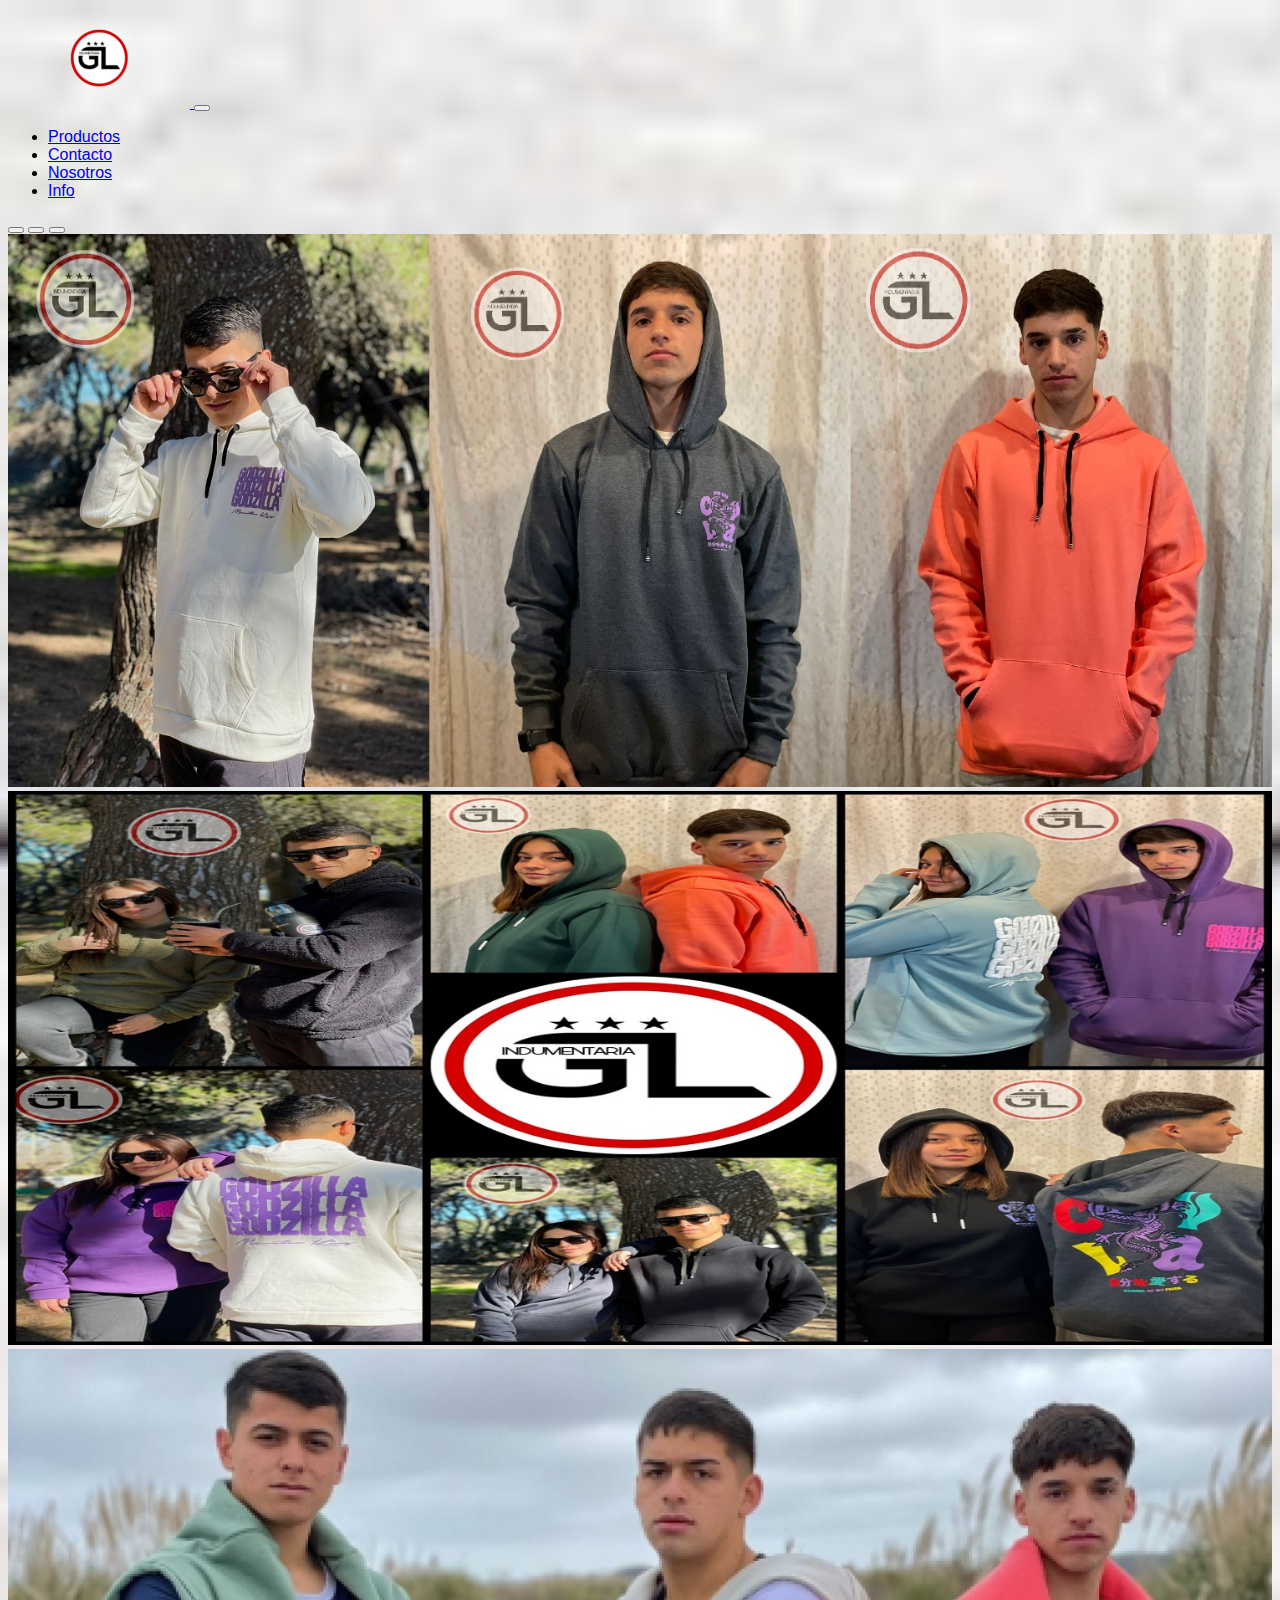
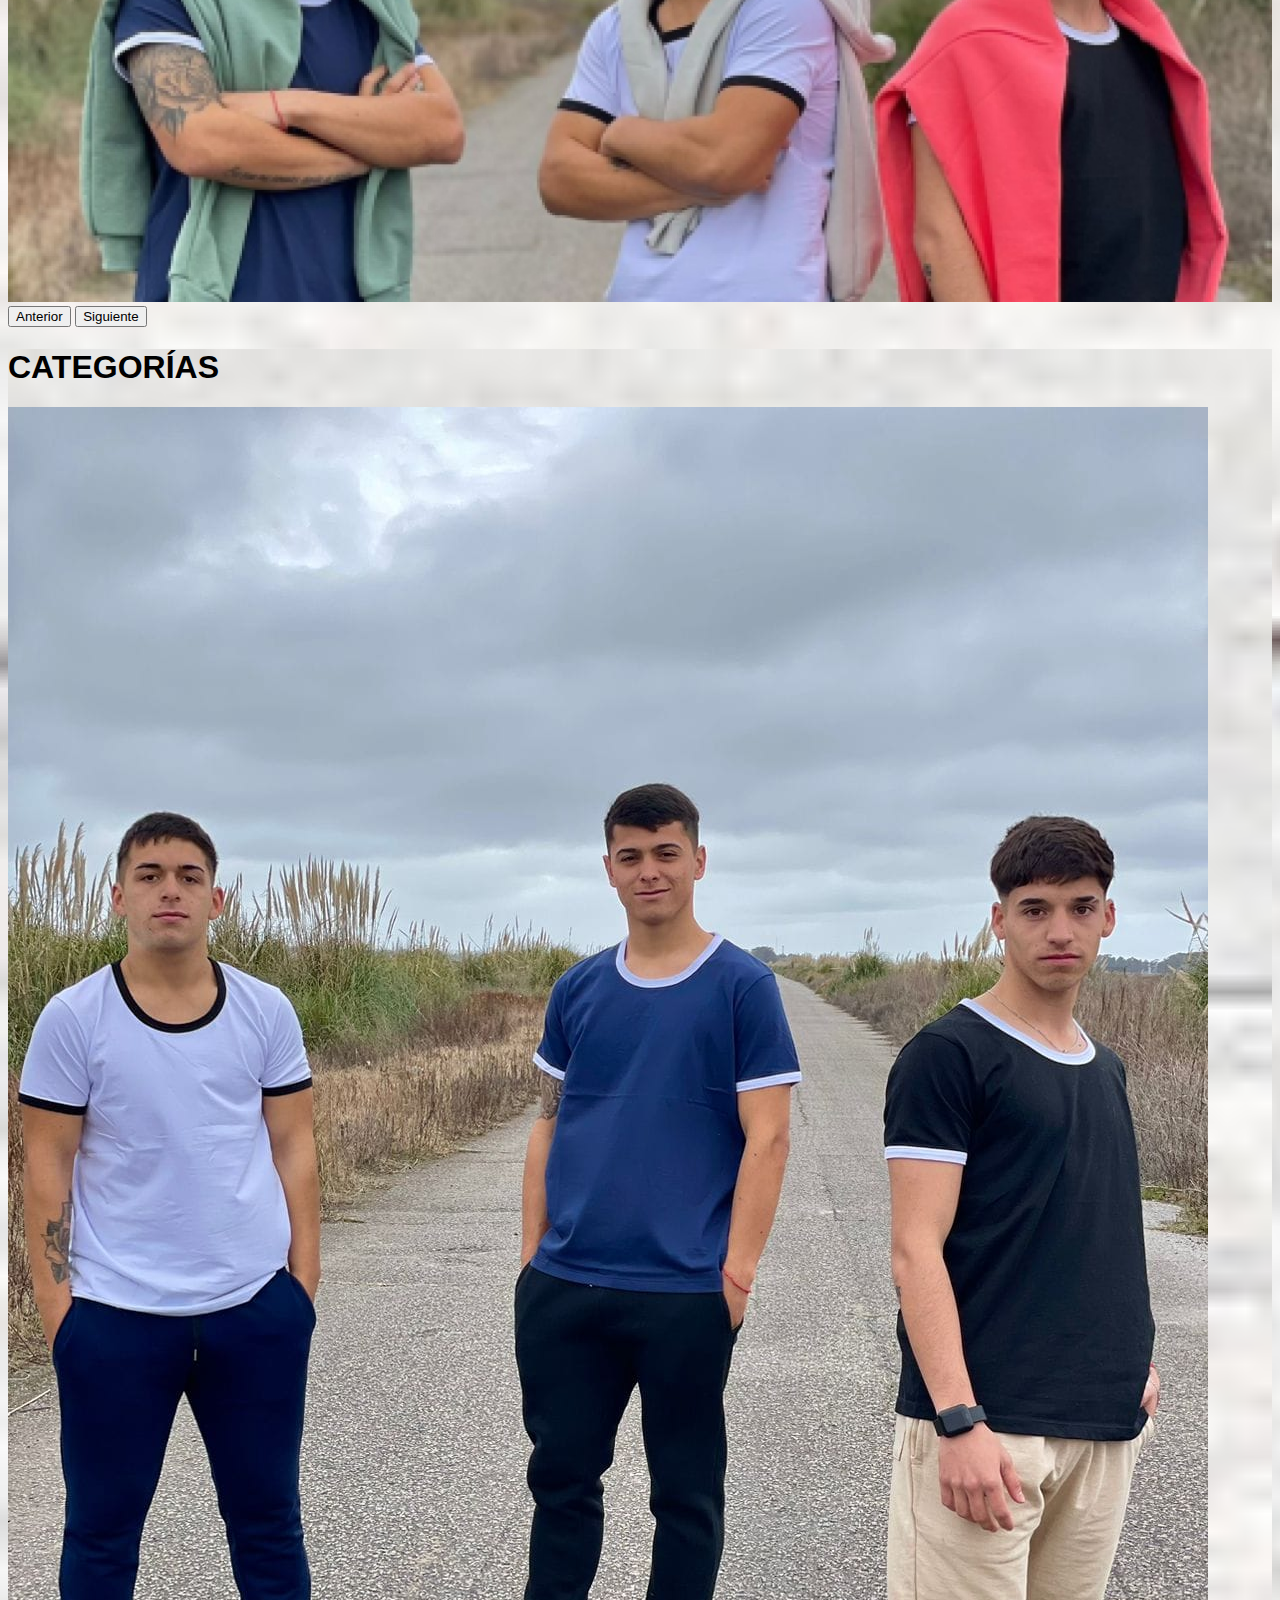
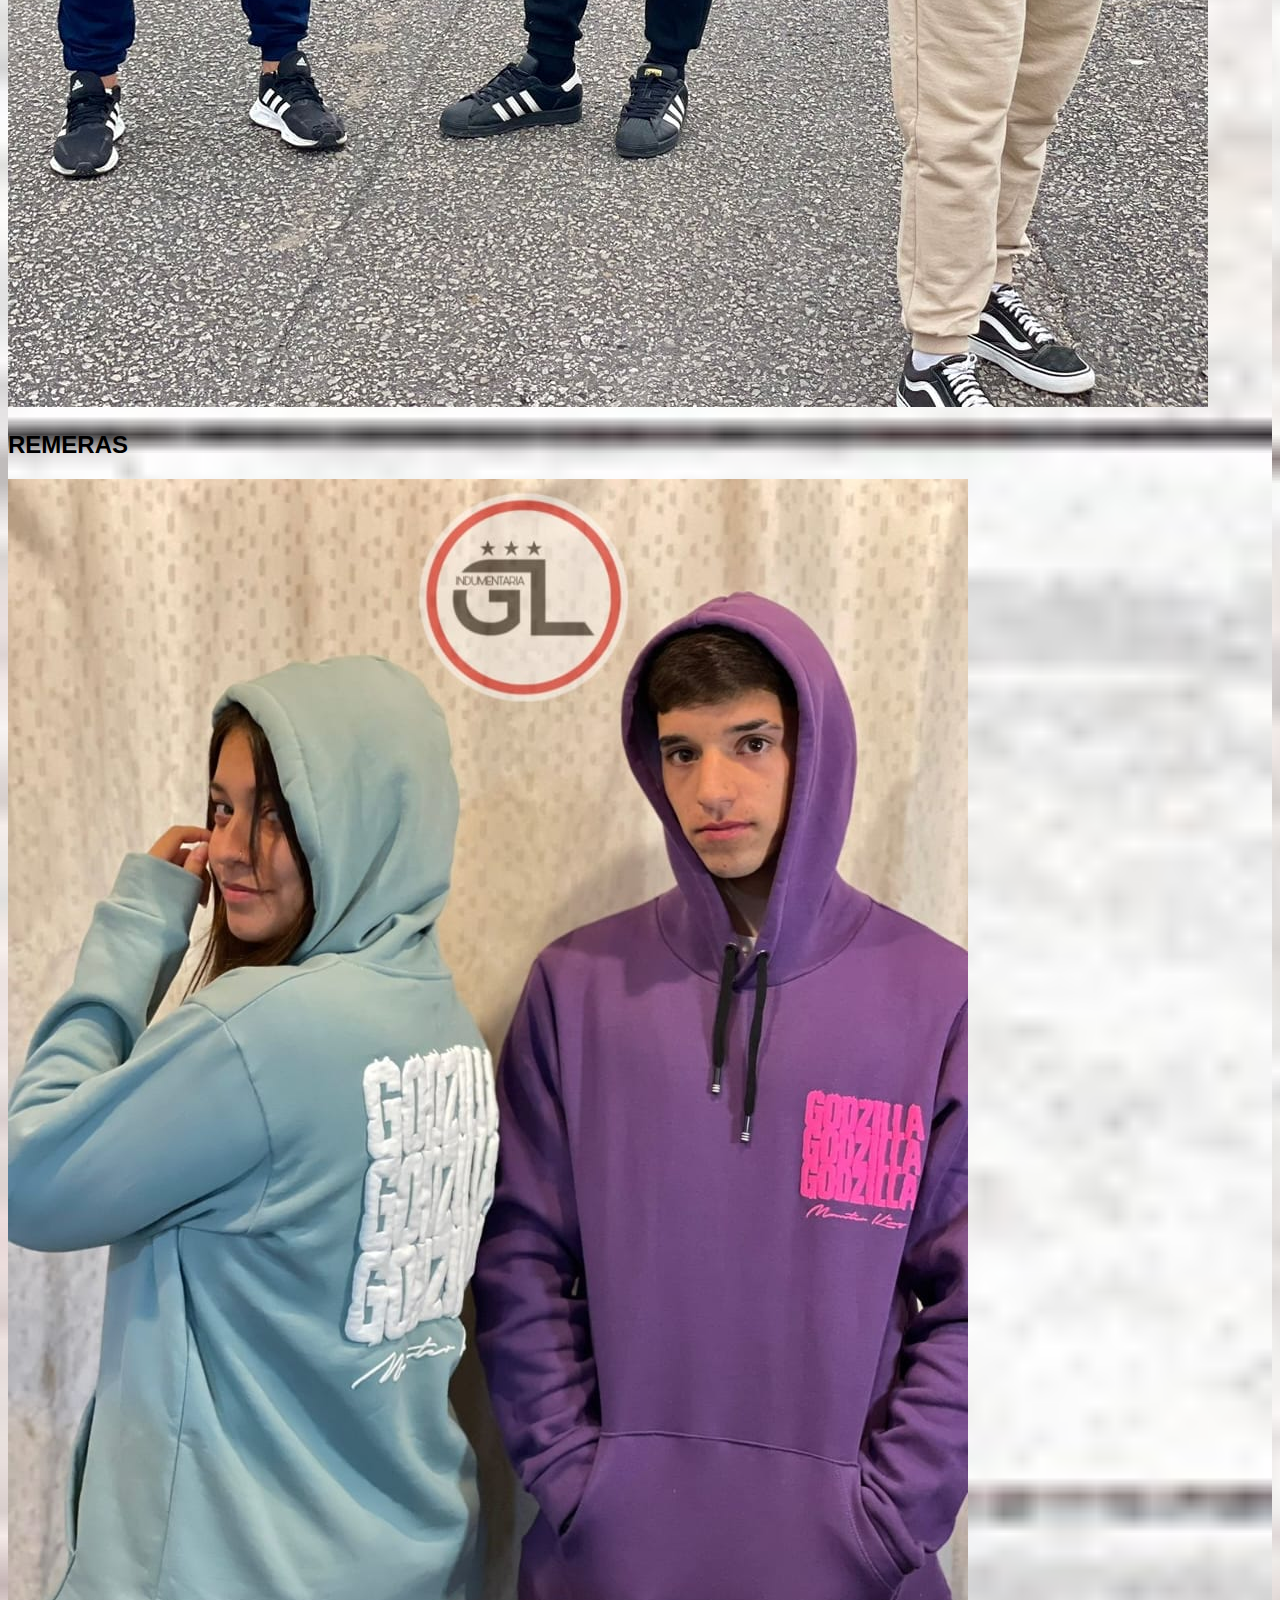
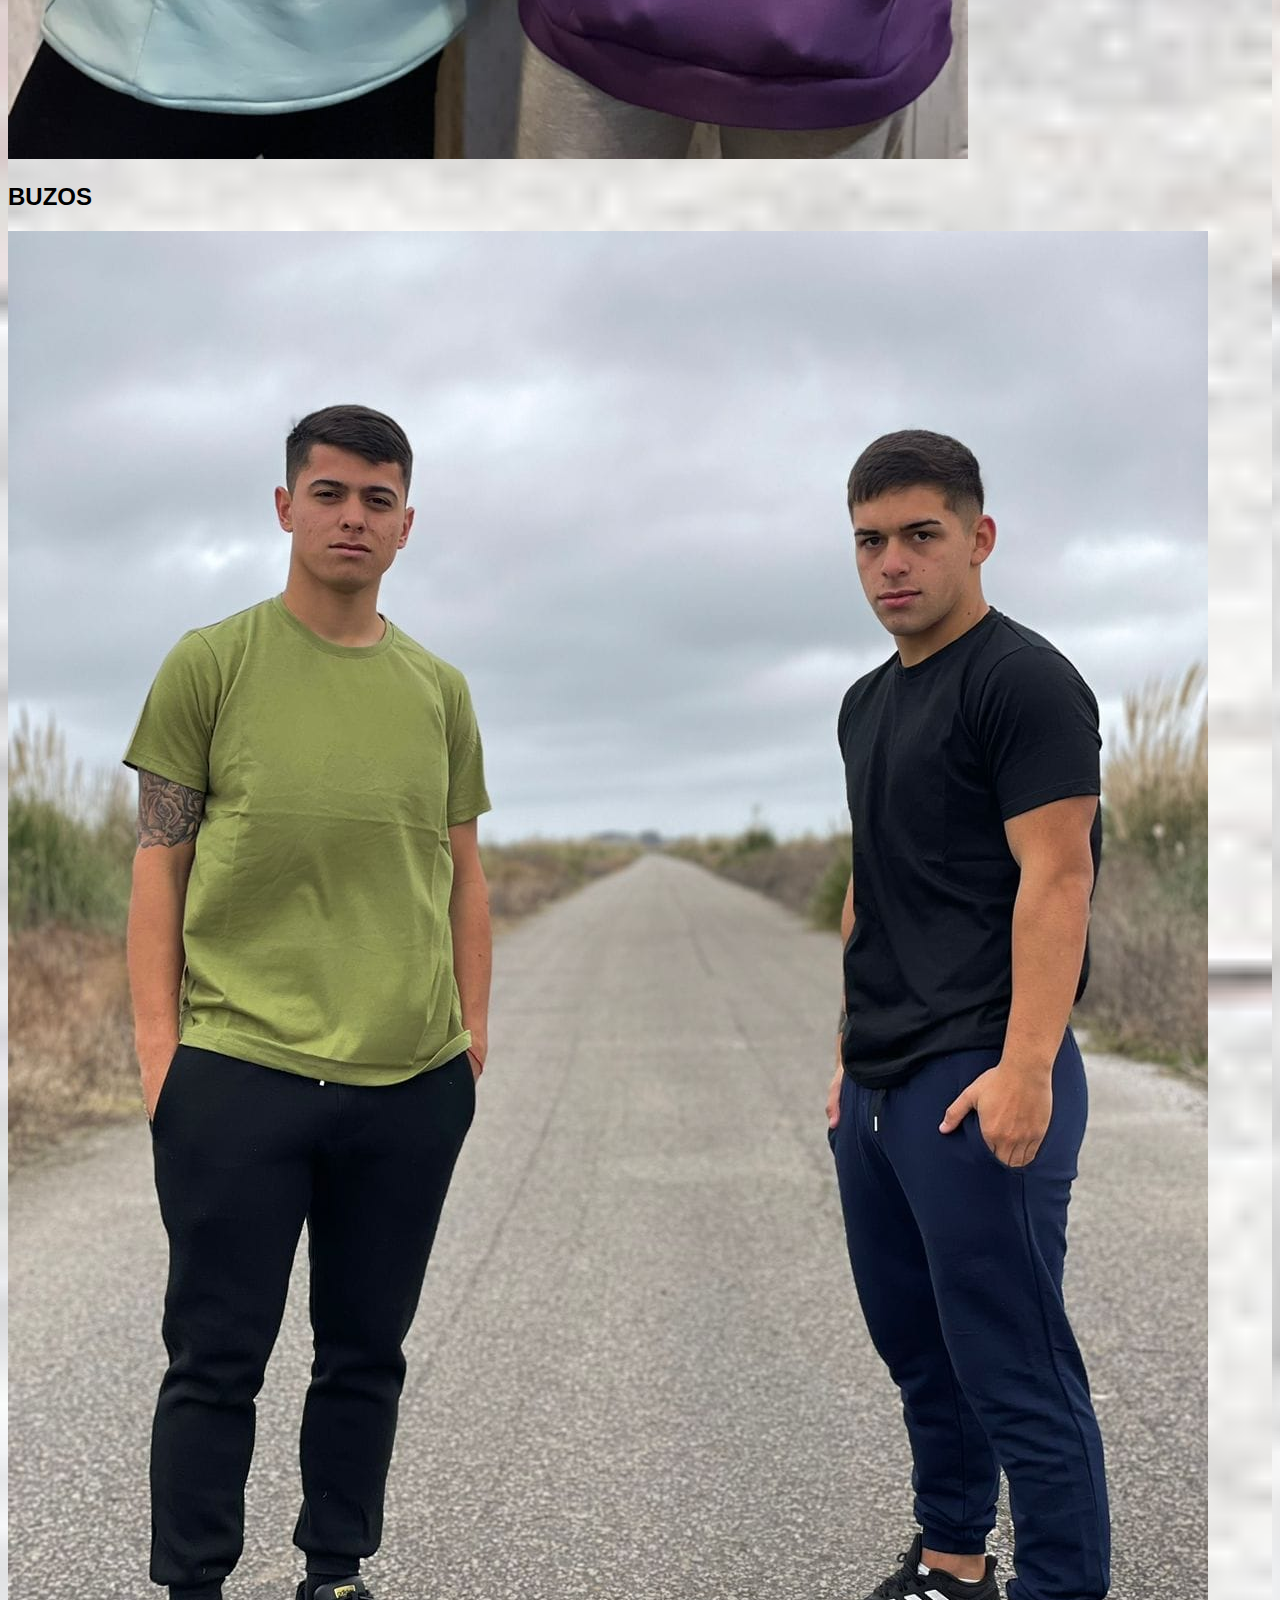
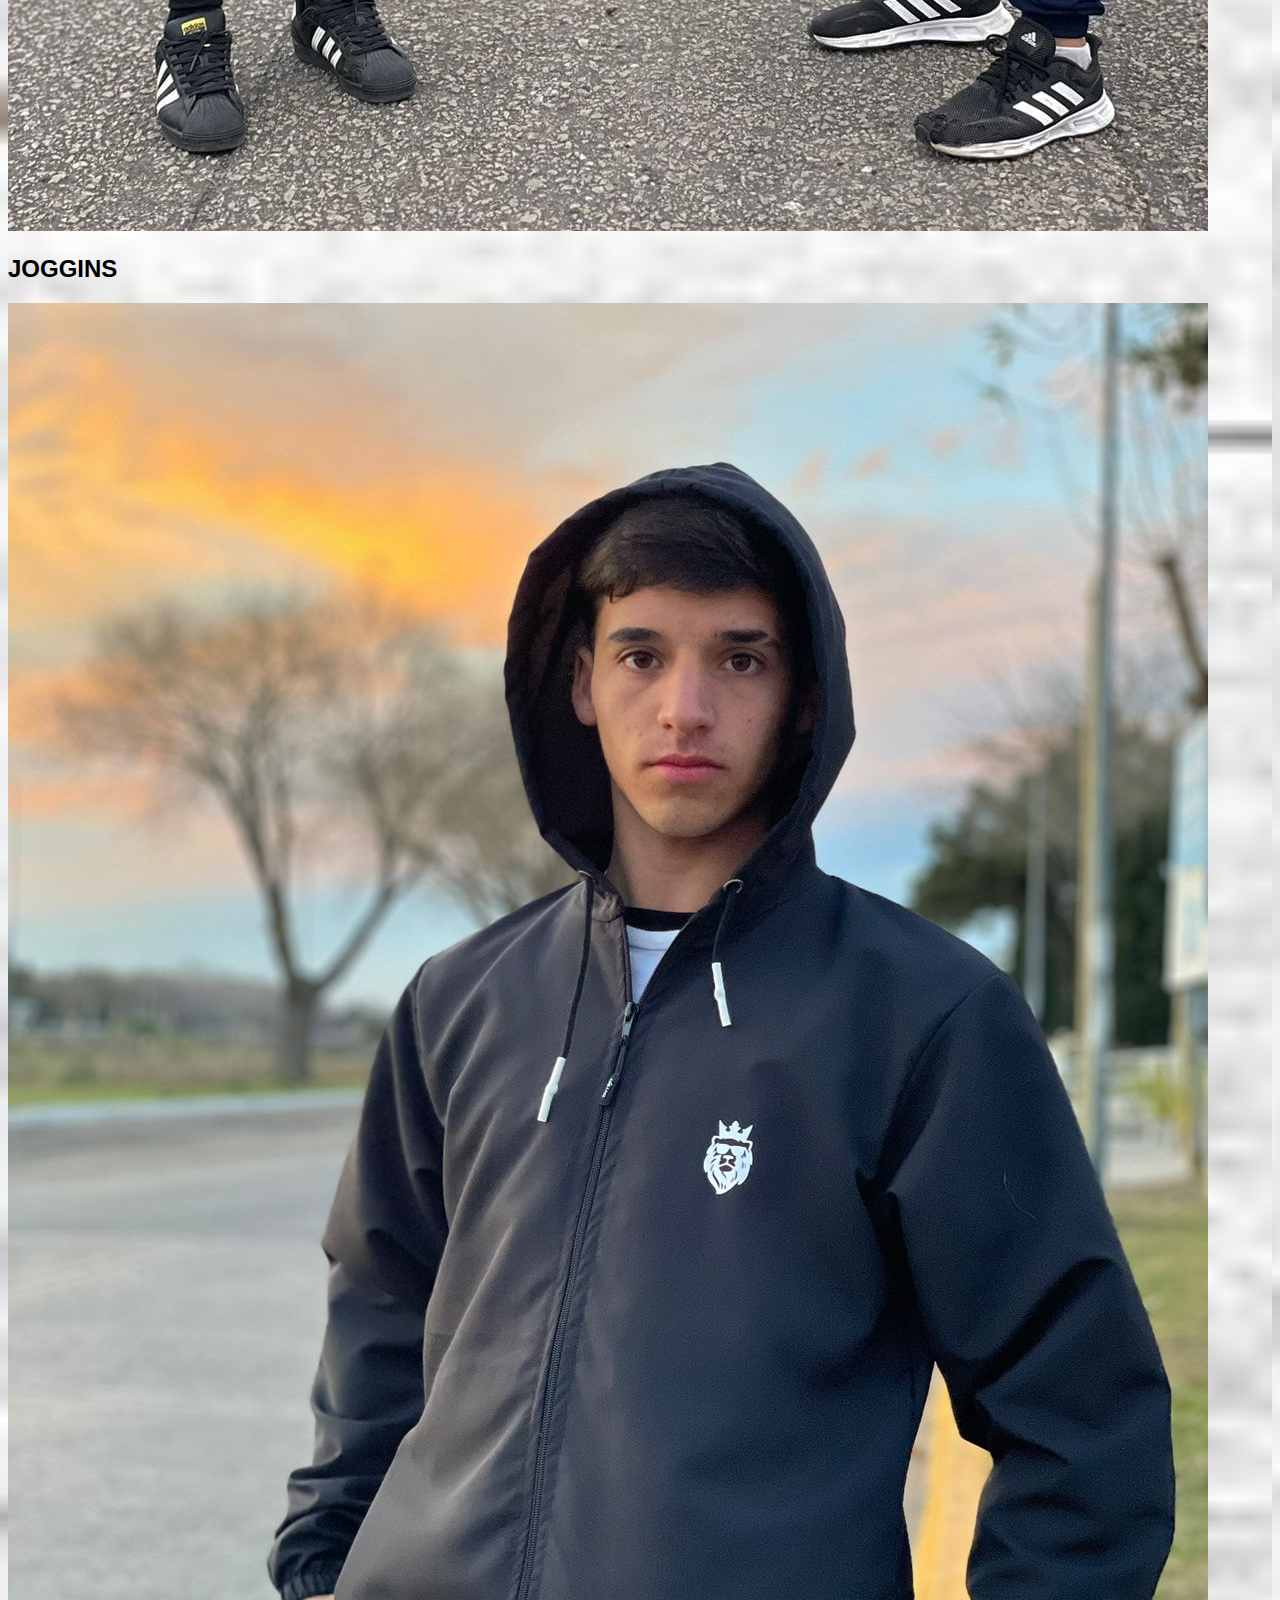
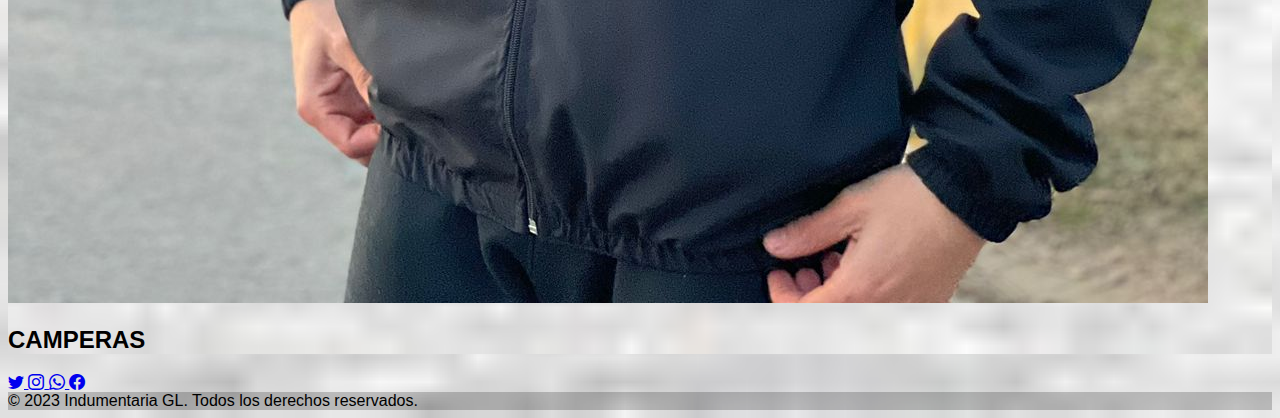
==== index.html @ a492d921 "indumentaria gl segunda pre entrega lautaro nuñez" ====
<!DOCTYPE html>
<html lang="es">

<head>
    <meta charset="UTF-8">
    <meta name="viewport" content="width=device-width, initial-scale=1.0">
    <title>Indumentaria GL</title>
    <!-- BS CSS -->
    <link href="https://cdn.jsdelivr.net/npm/bootstrap@5.3.1/dist/css/bootstrap.min.css" rel="stylesheet"
        integrity="sha384-4bw+/aepP/YC94hEpVNVgiZdgIC5+VKNBQNGCHeKRQN+PtmoHDEXuppvnDJzQIu9" crossorigin="anonymous">
    <link rel="stylesheet" href="https://cdn.jsdelivr.net/npm/bootstrap-icons@1.10.5/font/bootstrap-icons.css">
    <!-- CSS -->
    <link rel="stylesheet" href="https://cdnjs.cloudflare.com/ajax/libs/animate.css/4.1.1/animate.min.css">
    <link rel="stylesheet" href="css/estilo.css">
</head>

<!-- HEADER! -->

<body class="d-flex flex-column min-vh-100">
    <header>
        <!-- Navbar-->
        <nav class="navbar navbar-expand-lg bg-dark navbar-dark sticky-top">
            <div class="container-fluid">
                <a class="navbar-brand me-2 mb-1 d-flex align-items-center" href="index.html">
                    <img src="./img/logo/logo-indumentaria-gl.png" alt="Inicio">
                </a>
                <button class="navbar-toggler" type="button" data-bs-toggle="collapse" data-bs-target="#navbarNav"
                    aria-controls="navbarNav" aria-expanded="false" aria-label="Toggle navigation">
                    <span class="navbar-toggler-icon"></span>
                </button>
                <div class="collapse navbar-collapse" id="navbarNav">
                    <ul class="navbar-nav">
                        <li class="nav-item me-3 me-lg-1">
                            <a class="nav-link d-lg-flex align-items-lg-center" href="html/productos.html">Productos</a>
                        </li>
                        <li class="nav-item me-3 me-lg-1">
                            <a class="nav-link d-lg-flex align-items-lg-center" href="html/contacto.html">Contacto</a>
                        </li>
                        <li class="nav-item dropdown me-3 me-lg-1">
                            <a class="nav-link d-lg-flex align-items-lg-center" href="html/nosotros.html">Nosotros</a>
                        </li>
                        <li class="nav-item dropdown me-3 me-lg-1">
                            <a class="nav-link d-lg-flex align-items-lg-center" href="html/informacion.html">Info</a>
                        </li>
                    </ul>
                </div>
            </div>
        </nav>
    </header>

    <!-- MAIN! -->

    <main class="position-relative">
        <div id="carouselExampleIndicators" class="carousel slide" data-bs-ride="true">
            <div class="carousel-indicators">
                <button type="button" data-bs-target="#carouselExampleIndicators" data-bs-slide-to="0" class="active"
                    aria-label="Slide 1" aria-current="true"></button>
                <button type="button" data-bs-target="#carouselExampleIndicators" data-bs-slide-to="1"
                    aria-label="Slide 2" class=""></button>
                <button type="button" data-bs-target="#carouselExampleIndicators" data-bs-slide-to="2"
                    aria-label="Slide 3" class=""></button>
            </div>
            <div class="carousel-inner">
                <div class="carousel-item active">
                    <img src="./img/carousel/carousel-1.jpg" alt="Foto carousel 1" width="100%" class="d-block w-100">

                </div>
                <div class="carousel-item">
                    <img src="./img/carousel/carousel-2.jpeg" alt="Foto carousel 2" width="100%" class="d-block w-100">

                </div>
                <div class="carousel-item">
                    <img src="./img/carousel/carousel-3.jpeg" alt="Foto carousel 3" width="100%" class="d-block w-100">

                </div>
            </div>
            <button class="carousel-control-prev" type="button" data-bs-target="#carouselExampleIndicators"
                data-bs-slide="prev">
                <span class="carousel-control-prev-icon" aria-hidden="true"></span>
                <span class="visually-hidden">Anterior</span>
            </button>
            <button class="carousel-control-next" type="button" data-bs-target="#carouselExampleIndicators"
                data-bs-slide="next">
                <span class="carousel-control-next-icon" aria-hidden="true"></span>
                <span class="visually-hidden">Siguiente</span>
            </button>
        </div>

        <section class="fondo">
            <div class="container py-5">
                <h1 class="text-center mb-5">Categorías</h1>

                <div class="row">
                    <div class="col-lg-3 col-md-6 mb-12">
                        <div class="card bg-dark text-white">
                            <img src="./img/categorias/categoria-remeras.jpeg" class="card-img w-100" alt="...">
                            <div class="card-img-overlay">
                                <h2 class="card-title">Remeras</h2>
                            </div>
                        </div>
                    </div>

                    <div class="col-lg-3 col-md-6 mb-12">
                        <div class="card bg-dark text-white">
                            <img src="./img/categorias/categoria-buzos.jpeg" class="card-img w-100" alt="...">
                            <div class="card-img-overlay">
                                <h2 class="card-title">Buzos</h2>
                            </div>
                        </div>
                    </div>

                    <div class="col-lg-3 col-md-6 mb-12">
                        <div class="card bg-dark text-white">
                            <img src="./img/categorias/categoria-joggins.jpeg" class="card-img w-100" alt="...">
                            <div class="card-img-overlay">
                                <h2 class="card-title">Joggins</h2>
                            </div>
                        </div>
                    </div>

                    <div class="col-lg-3 col-md-6 mb-12">
                        <div class="card bg-dark text-white">
                            <img src="./img/categorias/categoria-campera.jpeg" class="card-img w-100" alt="...">
                            <div class="card-img-overlay">
                                <h2 class="card-title">Camperas</h2>
                            </div>
                        </div>
                    </div>
                </div>
        </section>
    </main>

    <!-- FOOTER! -->

    <footer class="bg-dark text-center text-white mt-auto">
        <div>
            <div class="container p-4 pb-0">
                <section class="mb-4">
                    <a class="btn btn-outline-light btn-floating m-1" href="#!" role="button">
                        <i class="bi bi-twitter"></i>
                    </a>
                    <a class="btn btn-outline-light btn-floating m-1" href="#!" role="button">
                        <i class="bi bi-instagram"></i>
                    </a>
                    <a class="btn btn-outline-light btn-floating m-1" href="#!" role="button">
                        <i class="bi bi-whatsapp"></i>
                    </a>
                    <a class="btn btn-outline-light btn-floating m-1" href="#!" role="button">
                        <i class="bi bi-facebook"></i>
                    </a>
                </section>
            </div>

            <div class="text-center p-3" style="background-color: rgba(0, 0, 0, 0.2);">
                &copy; 2023 Indumentaria GL. Todos los derechos reservados.
            </div>
        </div>
    </footer>

    <!-- JS BS -->
    <script src="https://cdn.jsdelivr.net/npm/bootstrap@5.3.1/dist/js/bootstrap.bundle.min.js"
        integrity="sha384-HwwvtgBNo3bZJJLYd8oVXjrBZt8cqVSpeBNS5n7C8IVInixGAoxmnlMuBnhbgrkm"
        crossorigin="anonymous"></script>
</body>

</html>
---- css/estilo.css ----
html {
    min-height: 100%;
    font-family: Verdana, Geneva, Tahoma, sans-serif;
    background-image: url(../img/fondo/fondo-pagina-4.jpg);
    background-repeat: no-repeat;
    background-size: cover;
}

textarea {
    resize: none;
}

.fondo {
    background-image: url(../img/fondo/fondo-pagina-4.jpg);
    background-size: cover;
    background-repeat: no-repeat;
    height: 100%;
    background-position: center;
}

.fondo h1 {
    font-size: 2rem;
    text-transform: uppercase;
}

.row h2 {
    text-transform: uppercase;
    font-size: 1.5rem;
}

.productos {
    margin-top: 3rem;
    text-transform: uppercase;
    background-image: url(../img/fondo/fondo-pagina-4.jpg)
}

.local {
    height: 650px;
    width: 50%;
    border-radius: 2rem;
    margin-right: 20px;
}

.video {
    width: 100%;
    border-radius: 6px;
    height: 100%;
}

.parrafo {
    font-size: 30px;
}

iframe {
    height: 25rem;
    width: 70%;
}

h2 {
    text-transform: uppercase;
}

.nosotros-header {
    background-image: url(../img/local/local-gl.jpg);
    height: 30rem;
    background-repeat: no-repeat;
}
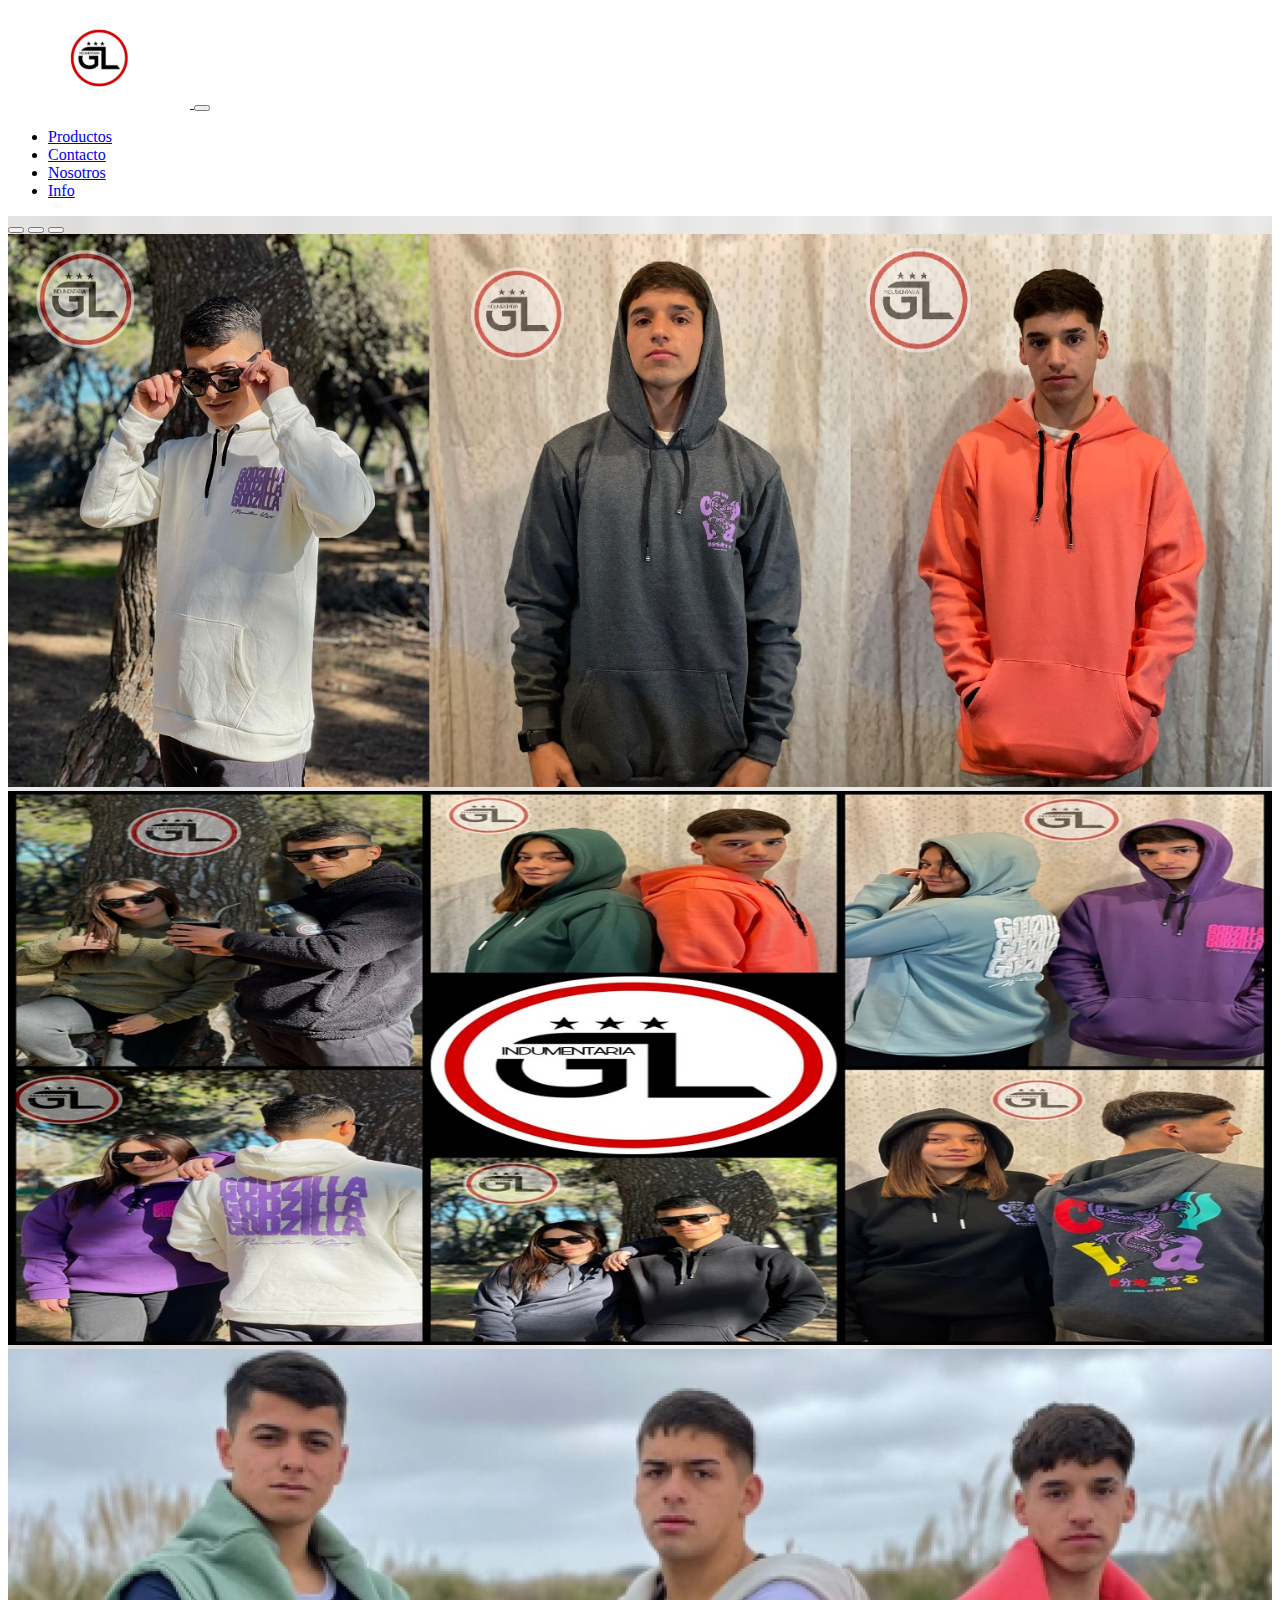
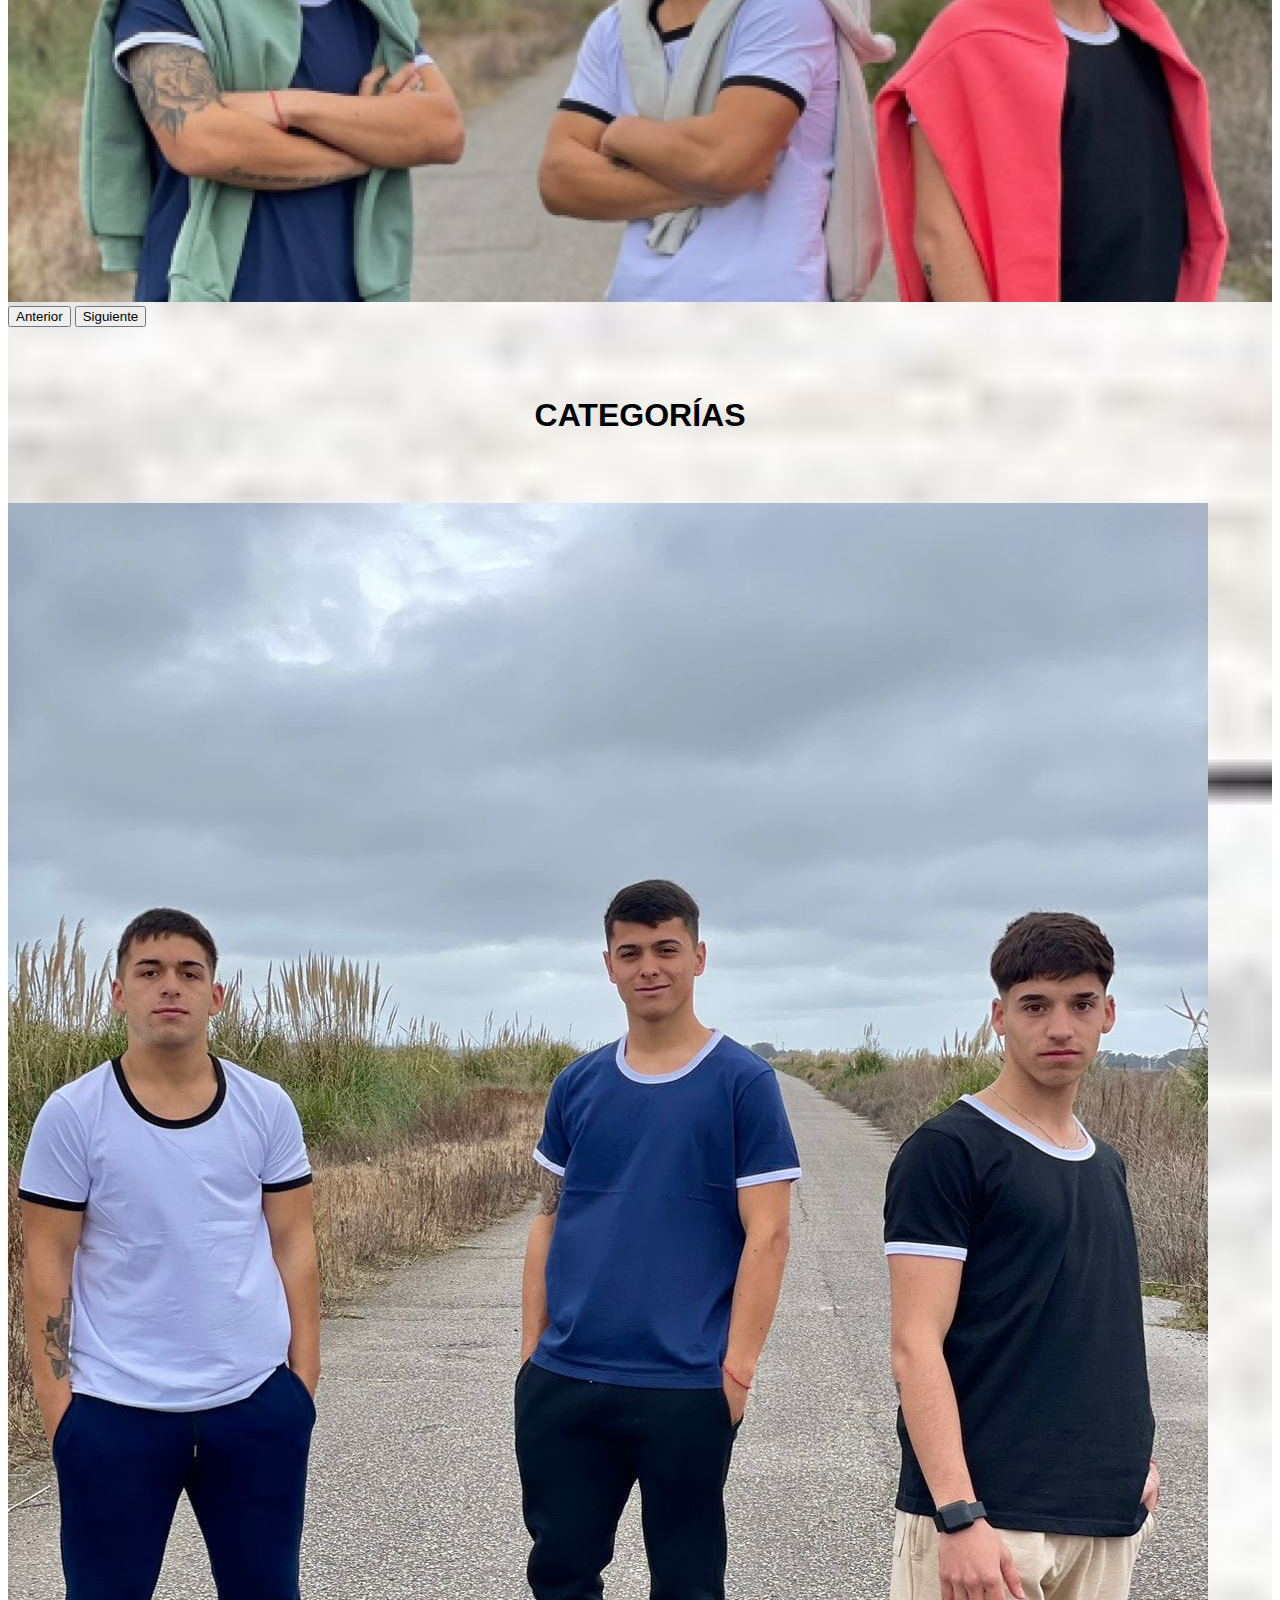
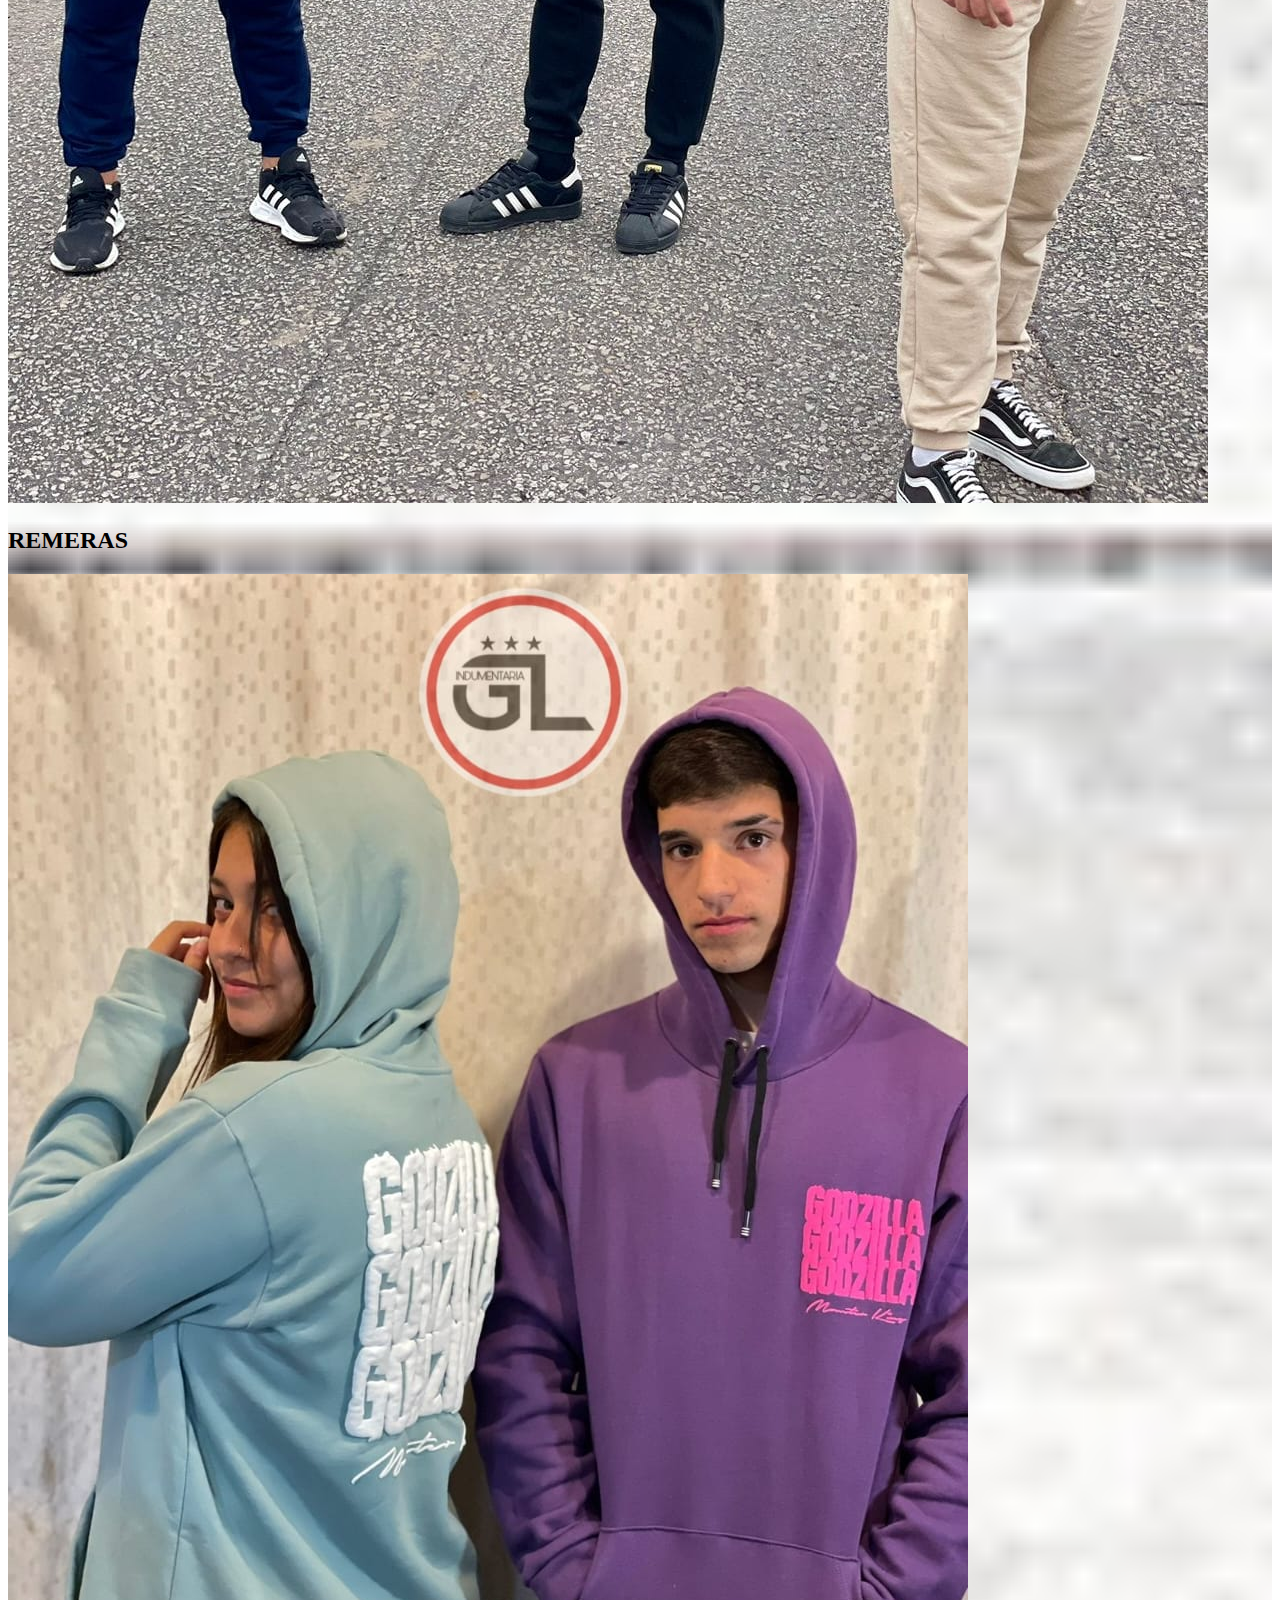
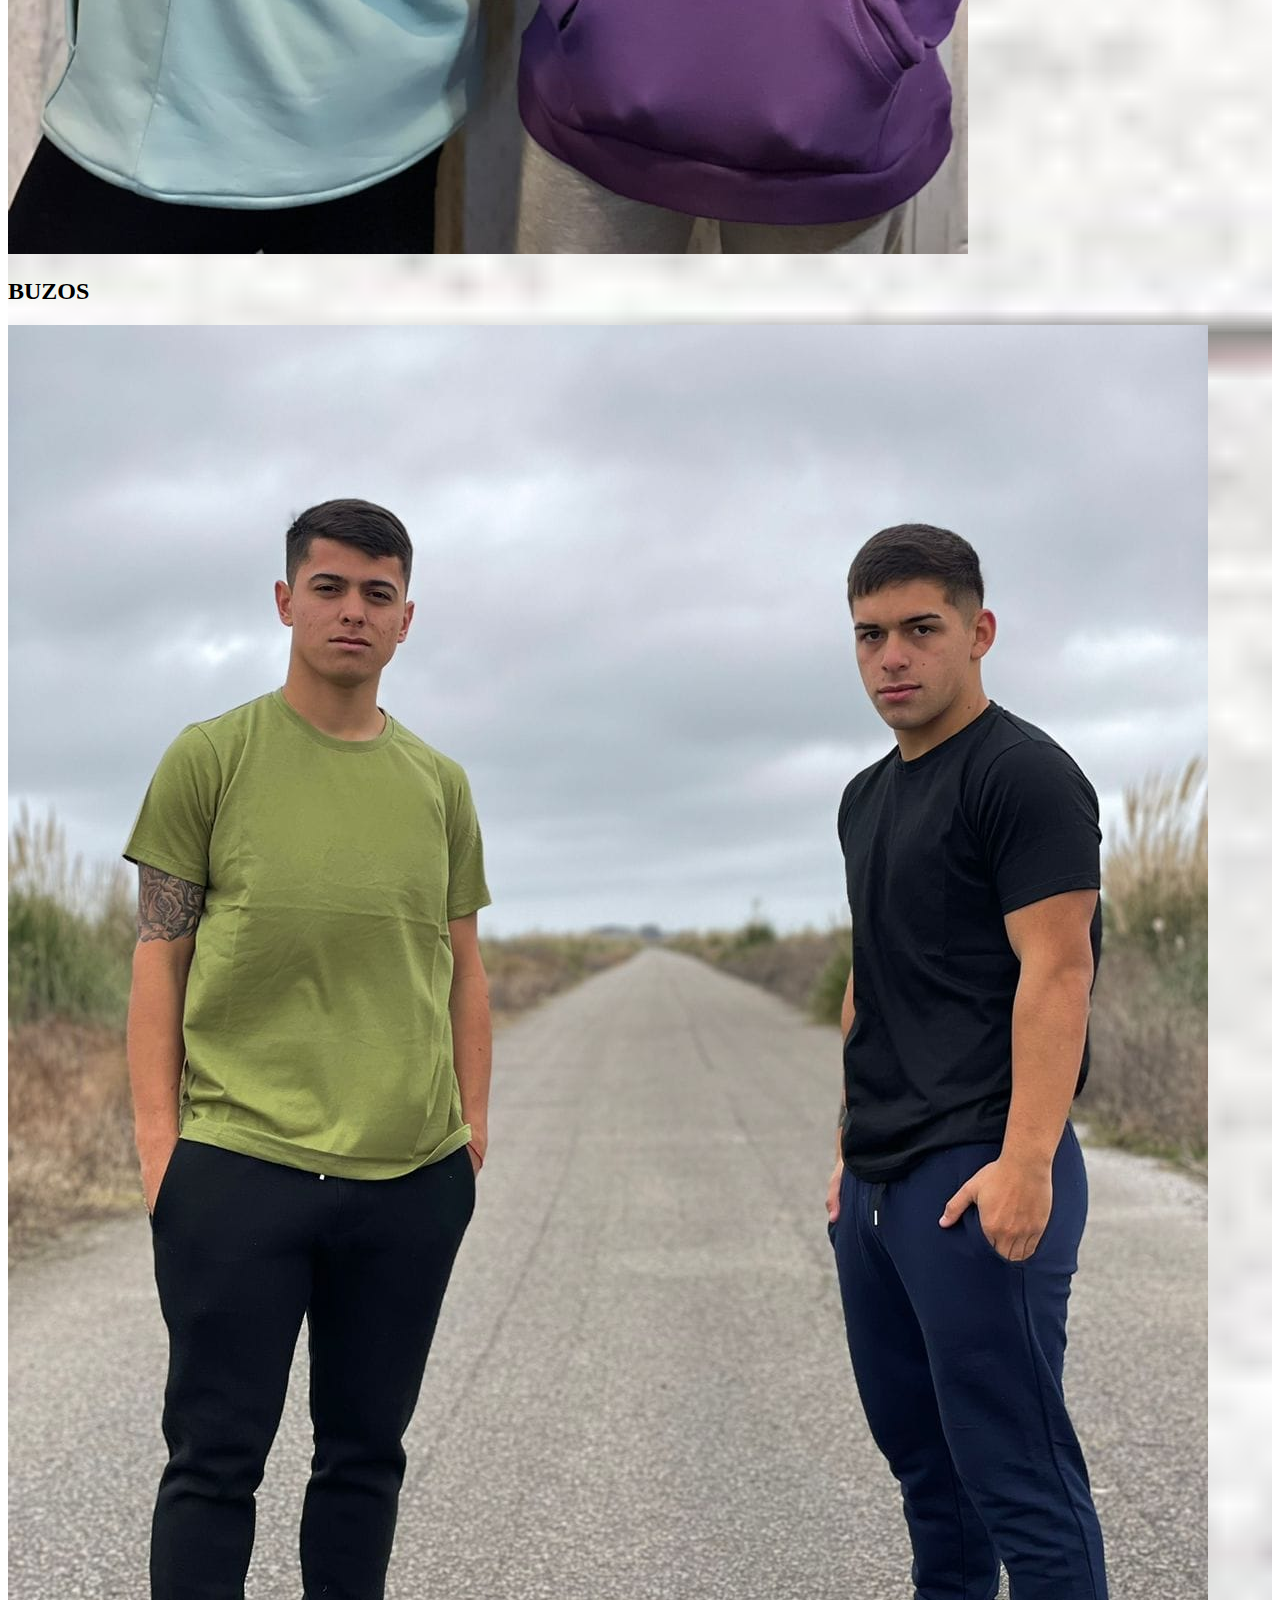
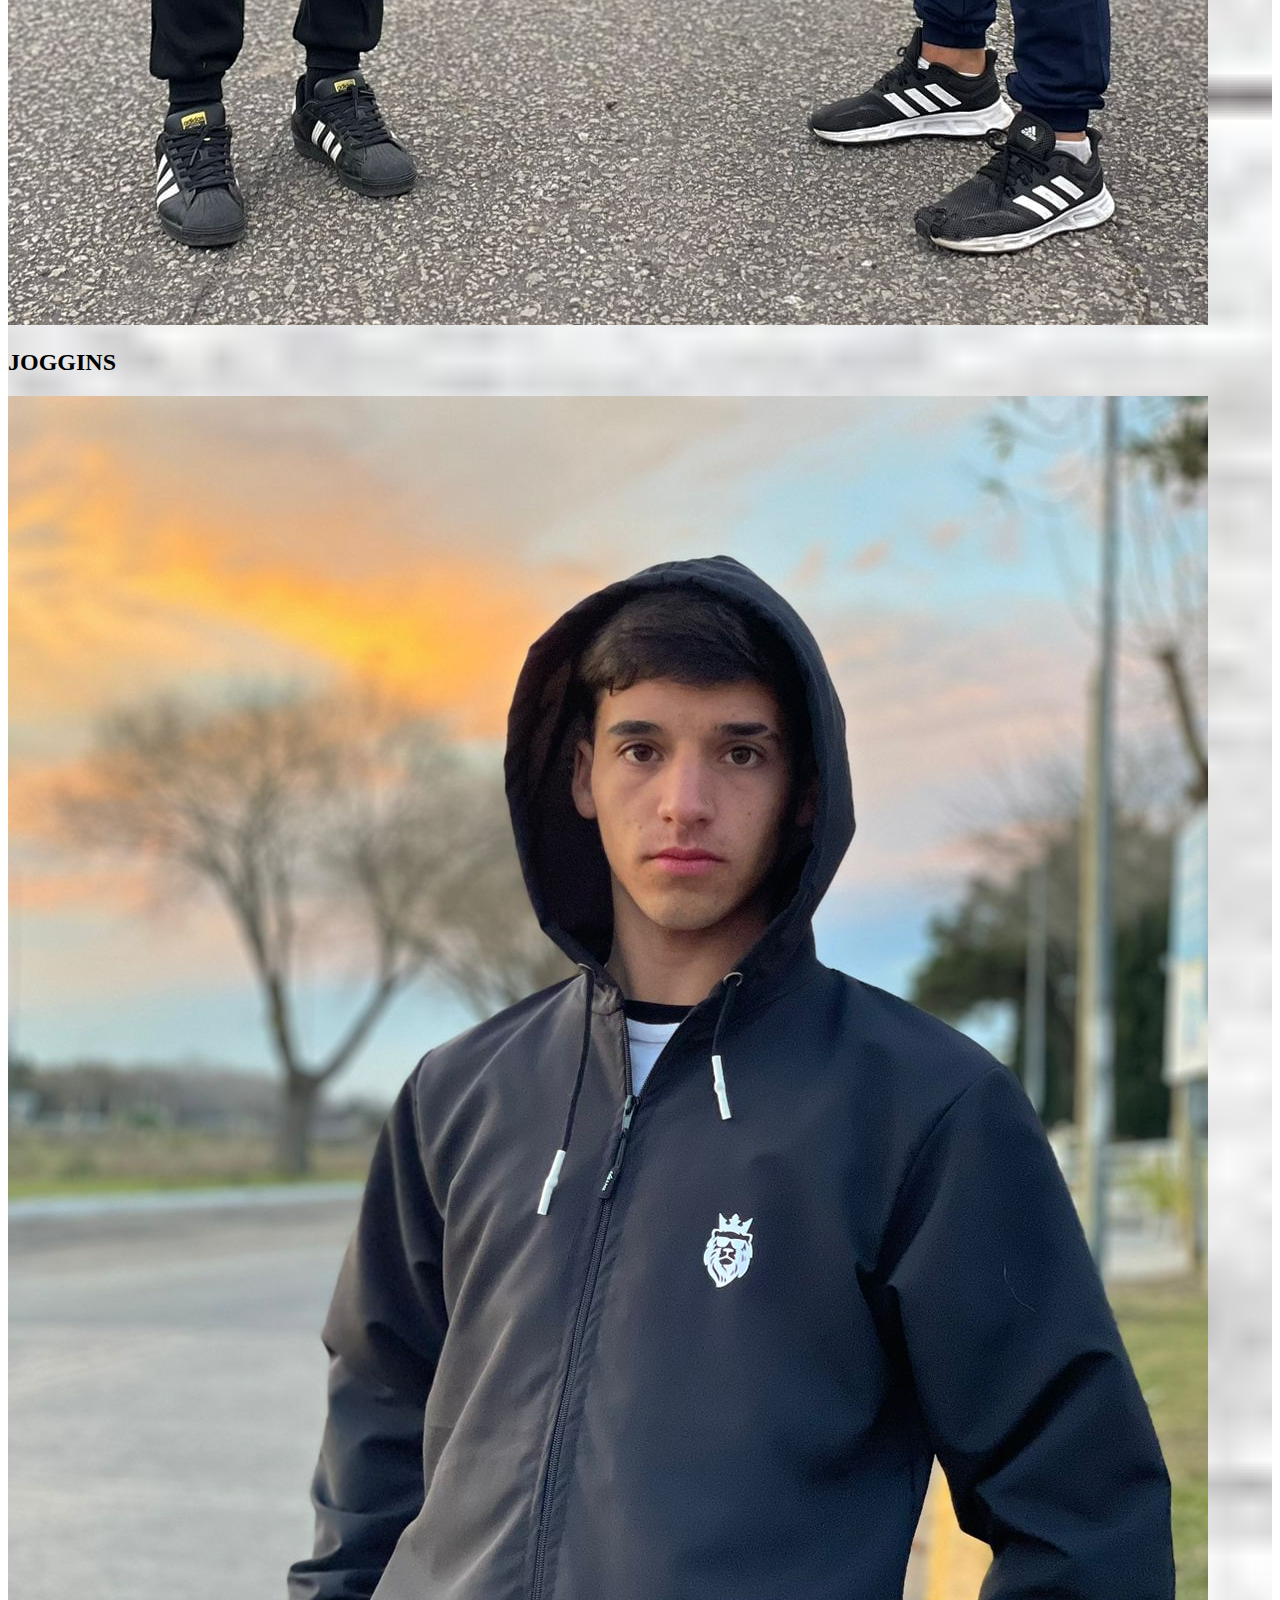
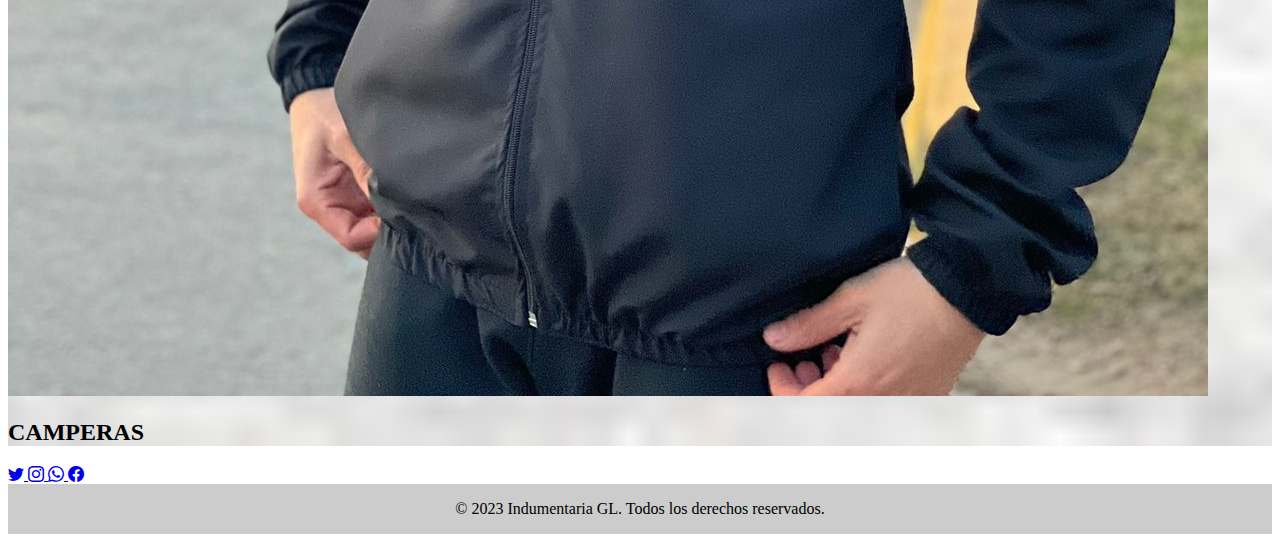
==== commit 8c4274cf: "tercera pre entrega" ====
--- a/index.html
+++ b/index.html
@@ -5,13 +5,17 @@
     <meta charset="UTF-8">
     <meta name="viewport" content="width=device-width, initial-scale=1.0">
     <title>Indumentaria GL</title>
+    <meta name="description"
+        content="Descubre un mundo de estilo y autenticidad en Indumentaria GL. Nuestra tienda te ofrece una selección única de prendas diseñadas para expresar tu individualidad. Encontrá todo lo que necesitas para lucir a la moda y sentirte confiado.">
+    <meta name="keywords" content="indumentaria, ropa, remera, buzo, pantalon, campera, tienda">
     <!-- BS CSS -->
     <link href="https://cdn.jsdelivr.net/npm/bootstrap@5.3.1/dist/css/bootstrap.min.css" rel="stylesheet"
         integrity="sha384-4bw+/aepP/YC94hEpVNVgiZdgIC5+VKNBQNGCHeKRQN+PtmoHDEXuppvnDJzQIu9" crossorigin="anonymous">
     <link rel="stylesheet" href="https://cdn.jsdelivr.net/npm/bootstrap-icons@1.10.5/font/bootstrap-icons.css">
+    <!-- ANIMATE -->
+    <link rel="stylesheet" href="https://cdnjs.cloudflare.com/ajax/libs/animate.css/4.1.1/animate.min.css">
     <!-- CSS -->
-    <link rel="stylesheet" href="https://cdnjs.cloudflare.com/ajax/libs/animate.css/4.1.1/animate.min.css">
-    <link rel="stylesheet" href="css/estilo.css">
+    <link rel="stylesheet" href="../css/estilo.css">
 </head>
 
 <!-- HEADER! -->
@@ -87,11 +91,11 @@
         </div>
 
         <section class="fondo">
-            <div class="container py-5">
-                <h1 class="text-center mb-5">Categorías</h1>
+            <div class="container pb-5 mt-3">
+                <h1 class="text-center">Categorías</h1>
 
                 <div class="row">
-                    <div class="col-lg-3 col-md-6 mb-12">
+                    <div class="col-lg-3 col-md-6 mb-12 categorias">
                         <div class="card bg-dark text-white">
                             <img src="./img/categorias/categoria-remeras.jpeg" class="card-img w-100" alt="...">
                             <div class="card-img-overlay">
@@ -100,7 +104,7 @@
                         </div>
                     </div>
 
-                    <div class="col-lg-3 col-md-6 mb-12">
+                    <div class="col-lg-3 col-md-6 mb-12 categorias">
                         <div class="card bg-dark text-white">
                             <img src="./img/categorias/categoria-buzos.jpeg" class="card-img w-100" alt="...">
                             <div class="card-img-overlay">
@@ -109,7 +113,7 @@
                         </div>
                     </div>
 
-                    <div class="col-lg-3 col-md-6 mb-12">
+                    <div class="col-lg-3 col-md-6 mb-12 categorias">
                         <div class="card bg-dark text-white">
                             <img src="./img/categorias/categoria-joggins.jpeg" class="card-img w-100" alt="...">
                             <div class="card-img-overlay">
@@ -118,7 +122,7 @@
                         </div>
                     </div>
 
-                    <div class="col-lg-3 col-md-6 mb-12">
+                    <div class="col-lg-3 col-md-6 mb-12 categorias">
                         <div class="card bg-dark text-white">
                             <img src="./img/categorias/categoria-campera.jpeg" class="card-img w-100" alt="...">
                             <div class="card-img-overlay">
@@ -151,7 +155,7 @@
                 </section>
             </div>
 
-            <div class="text-center p-3" style="background-color: rgba(0, 0, 0, 0.2);">
+            <div class="footer">
                 &copy; 2023 Indumentaria GL. Todos los derechos reservados.
             </div>
         </div>
--- a/css/estilo.css
+++ b/css/estilo.css
@@ -1,67 +1,86 @@
-html {
-    min-height: 100%;
-    font-family: Verdana, Geneva, Tahoma, sans-serif;
-    background-image: url(../img/fondo/fondo-pagina-4.jpg);
-    background-repeat: no-repeat;
-    background-size: cover;
+@charset "UTF-8";
+@import url("https://fonts.googleapis.com/css2?family=Open+Sans:ital@1&family=Ubuntu:wght@300&display=swap");
+main {
+  background-image: url(../img/fondo/fondo-pagina-4.jpg);
+  background-size: cover;
+  background-repeat: no-repeat;
+  height: 100%;
+  background-position: center;
+}
+main h1 {
+  font-size: 2rem;
+  font-family: "Bebas Neue", sans-serif;
+  text-transform: uppercase;
+  padding-top: 3rem;
+  padding-bottom: 3rem;
+  text-align: center;
+}
+main h2 {
+  font-size: 1.5rem;
+  text-transform: uppercase;
 }
 
-textarea {
-    resize: none;
+.parrafoInfo {
+  font-size: 30px;
+  margin-bottom: 0.5rem;
+  padding-bottom: 0.6rem;
 }
 
-.fondo {
-    background-image: url(../img/fondo/fondo-pagina-4.jpg);
-    background-size: cover;
-    background-repeat: no-repeat;
-    height: 100%;
-    background-position: center;
+/* INDEX */
+.categorias {
+  transition: 0.7s;
 }
 
-.fondo h1 {
-    font-size: 2rem;
-    text-transform: uppercase;
+.categorias:hover {
+  transform: scale(1.1);
 }
 
-.row h2 {
-    text-transform: uppercase;
-    font-size: 1.5rem;
+/* PRODUCTOS */
+.boton {
+  transition: 0.5s;
 }
 
-.productos {
-    margin-top: 3rem;
-    text-transform: uppercase;
-    background-image: url(../img/fondo/fondo-pagina-4.jpg)
+.boton:hover {
+  transform: scale(1.1);
 }
 
-.local {
-    height: 650px;
-    width: 50%;
-    border-radius: 2rem;
-    margin-right: 20px;
+p {
+  font-family: "Abril Fatface", cursive;
+}
+
+/* CONTACTO */
+textarea {
+  resize: none;
+}
+
+/* NOSOTROS */
+.nosotros {
+  background-color: rgba(0, 0, 0, 0.5019607843);
 }
 
 .video {
-    width: 100%;
-    border-radius: 6px;
-    height: 100%;
+  width: 100%;
+  border-radius: 6px;
+  height: 100%;
 }
 
-.parrafo {
-    font-size: 30px;
+/* INFORMACIÓN */
+.info {
+  text-transform: uppercase;
+  font-size: 2rem;
+  font-family: "Bebas Neue", sans-serif;
 }
 
 iframe {
-    height: 25rem;
-    width: 70%;
+  height: 25rem;
+  width: 70%;
 }
 
-h2 {
-    text-transform: uppercase;
+/* FOOTER */
+.footer {
+  text-align: center;
+  padding: 1rem;
+  background-color: rgba(0, 0, 0, 0.2);
 }
 
-.nosotros-header {
-    background-image: url(../img/local/local-gl.jpg);
-    height: 30rem;
-    background-repeat: no-repeat;
-}+/*# sourceMappingURL=estilo.css.map */
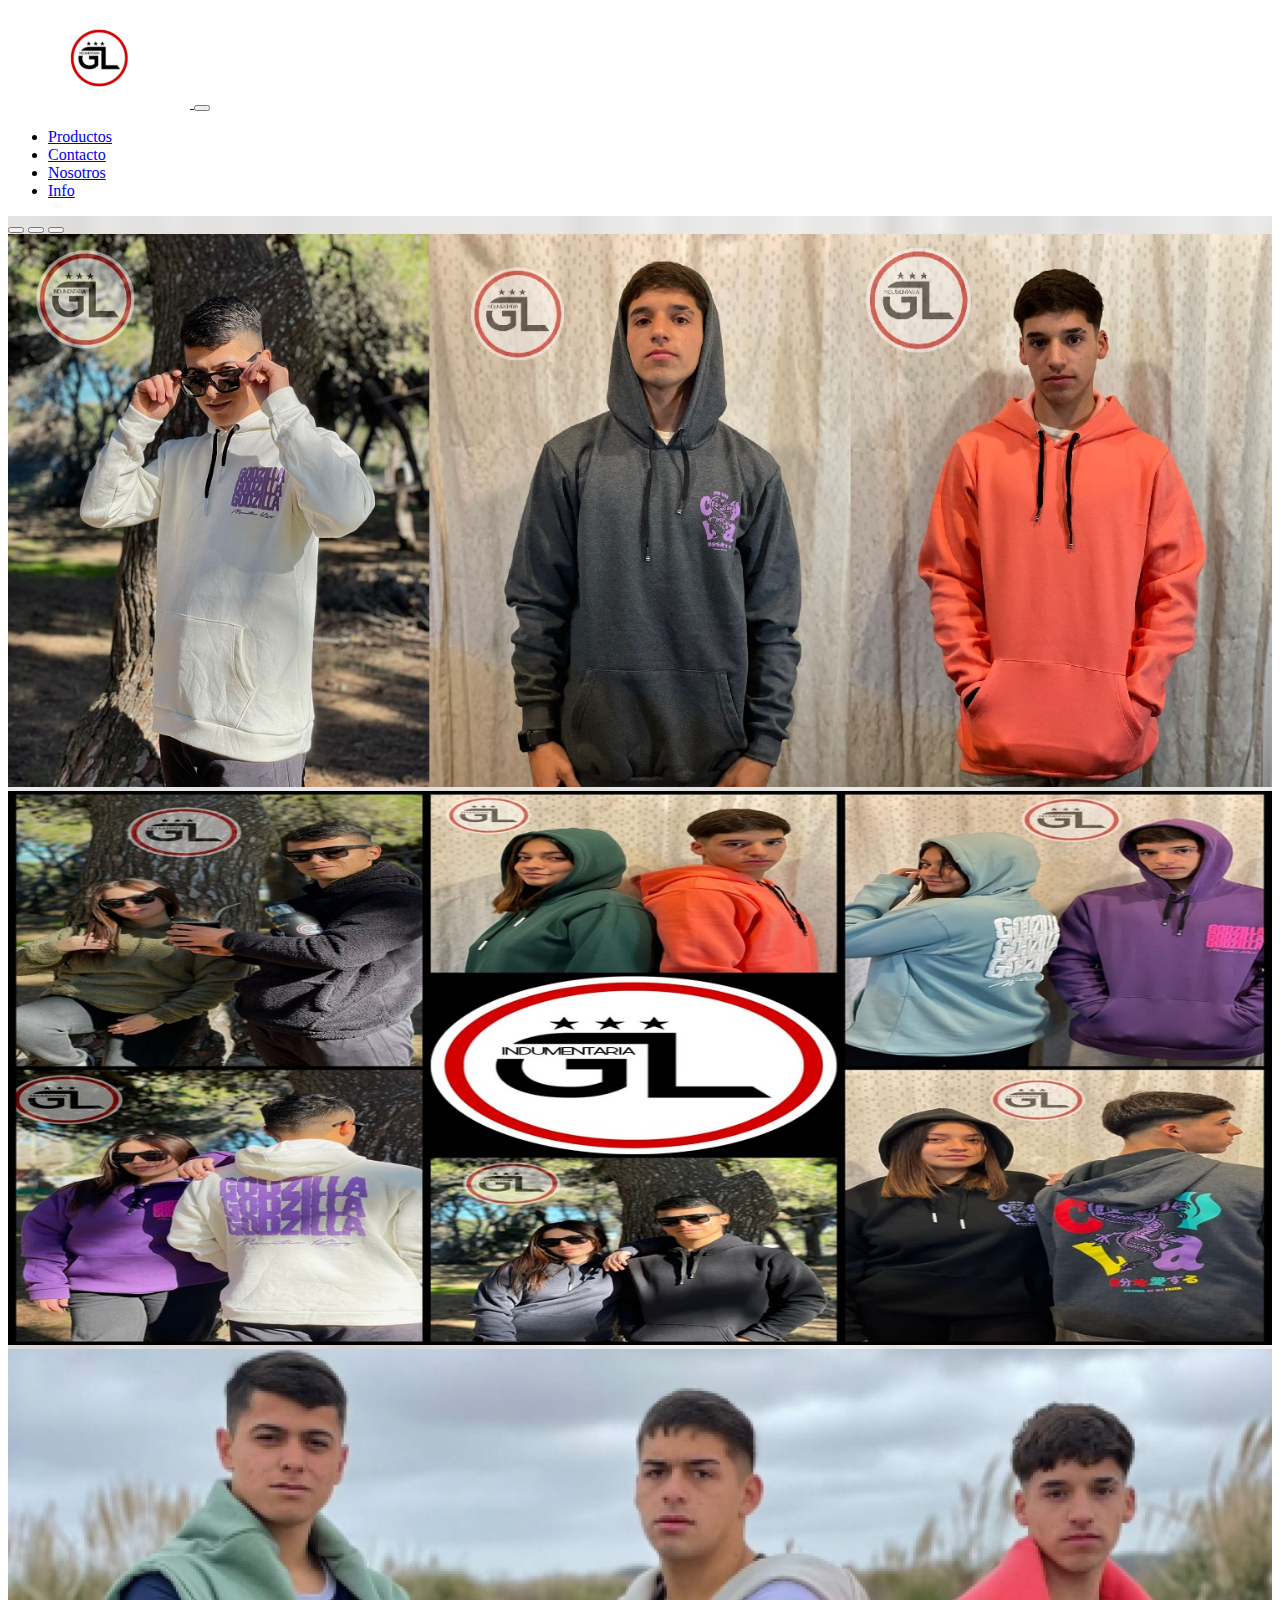
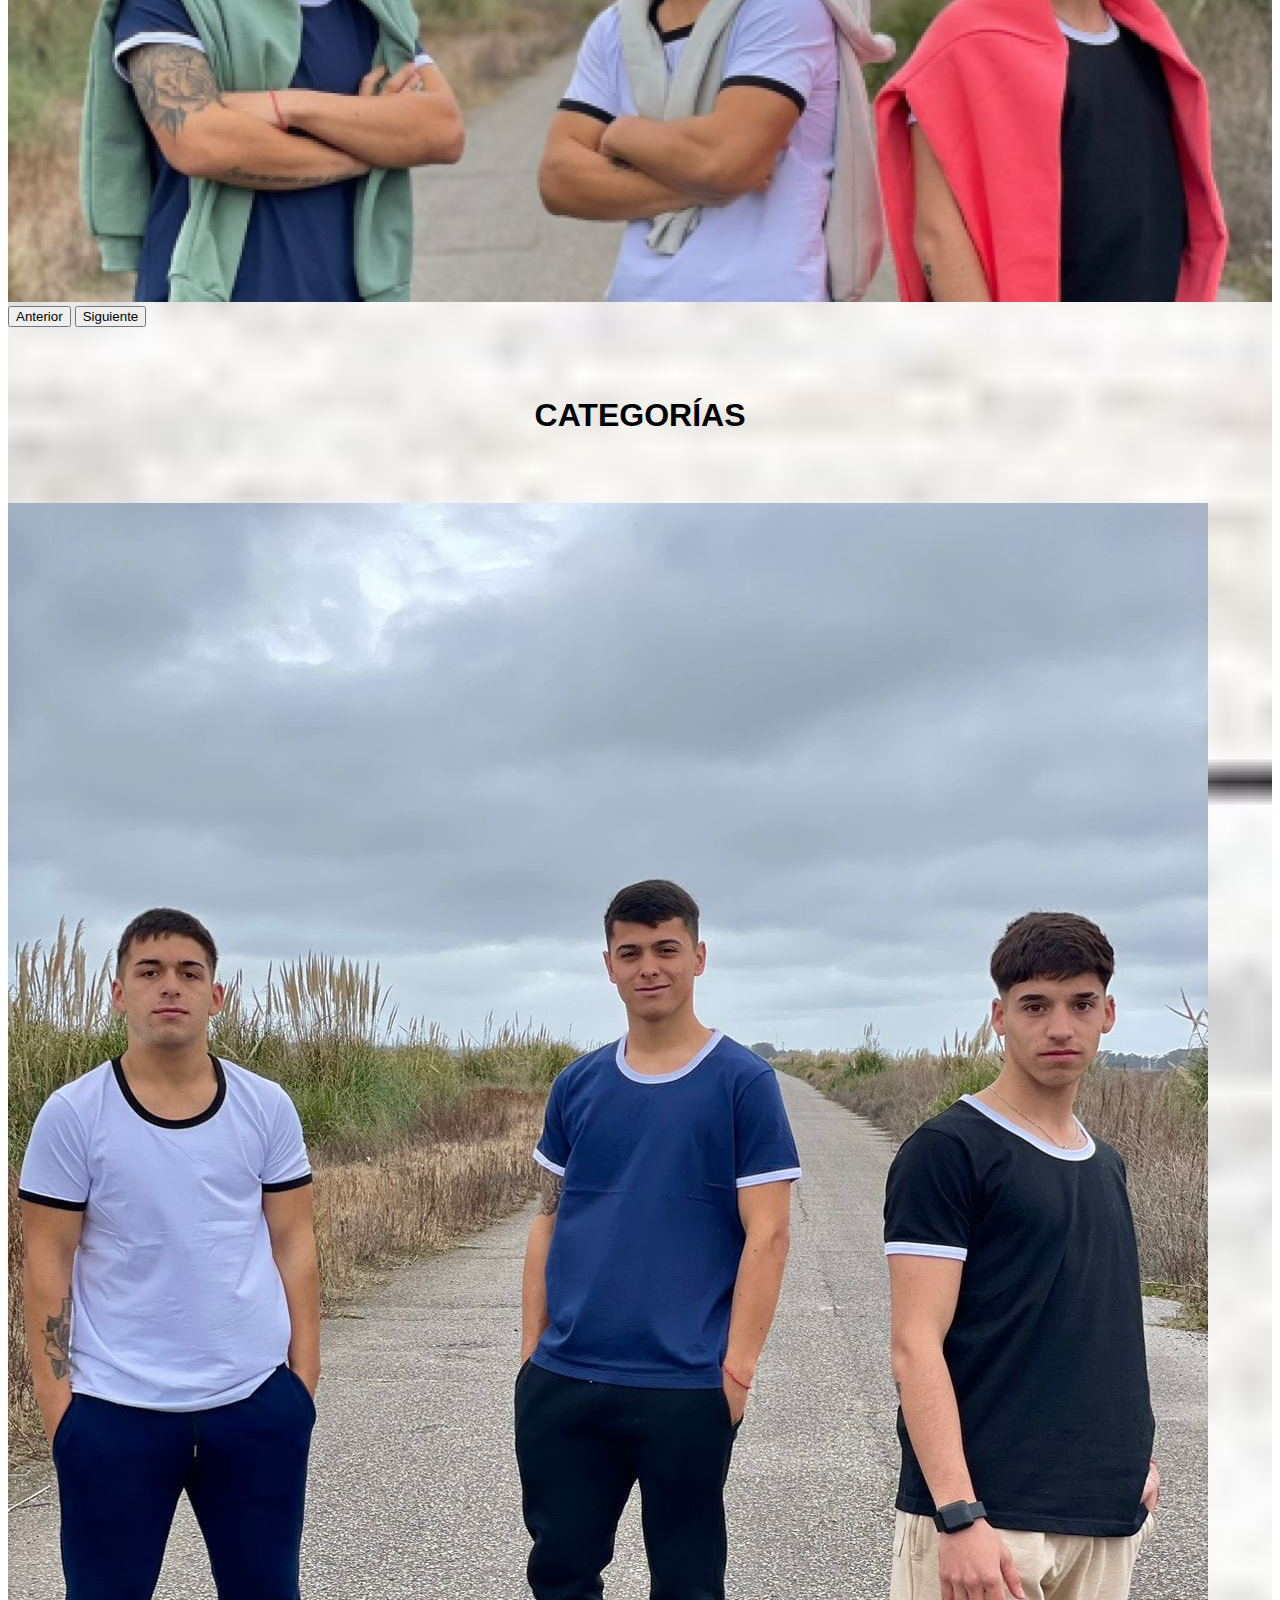
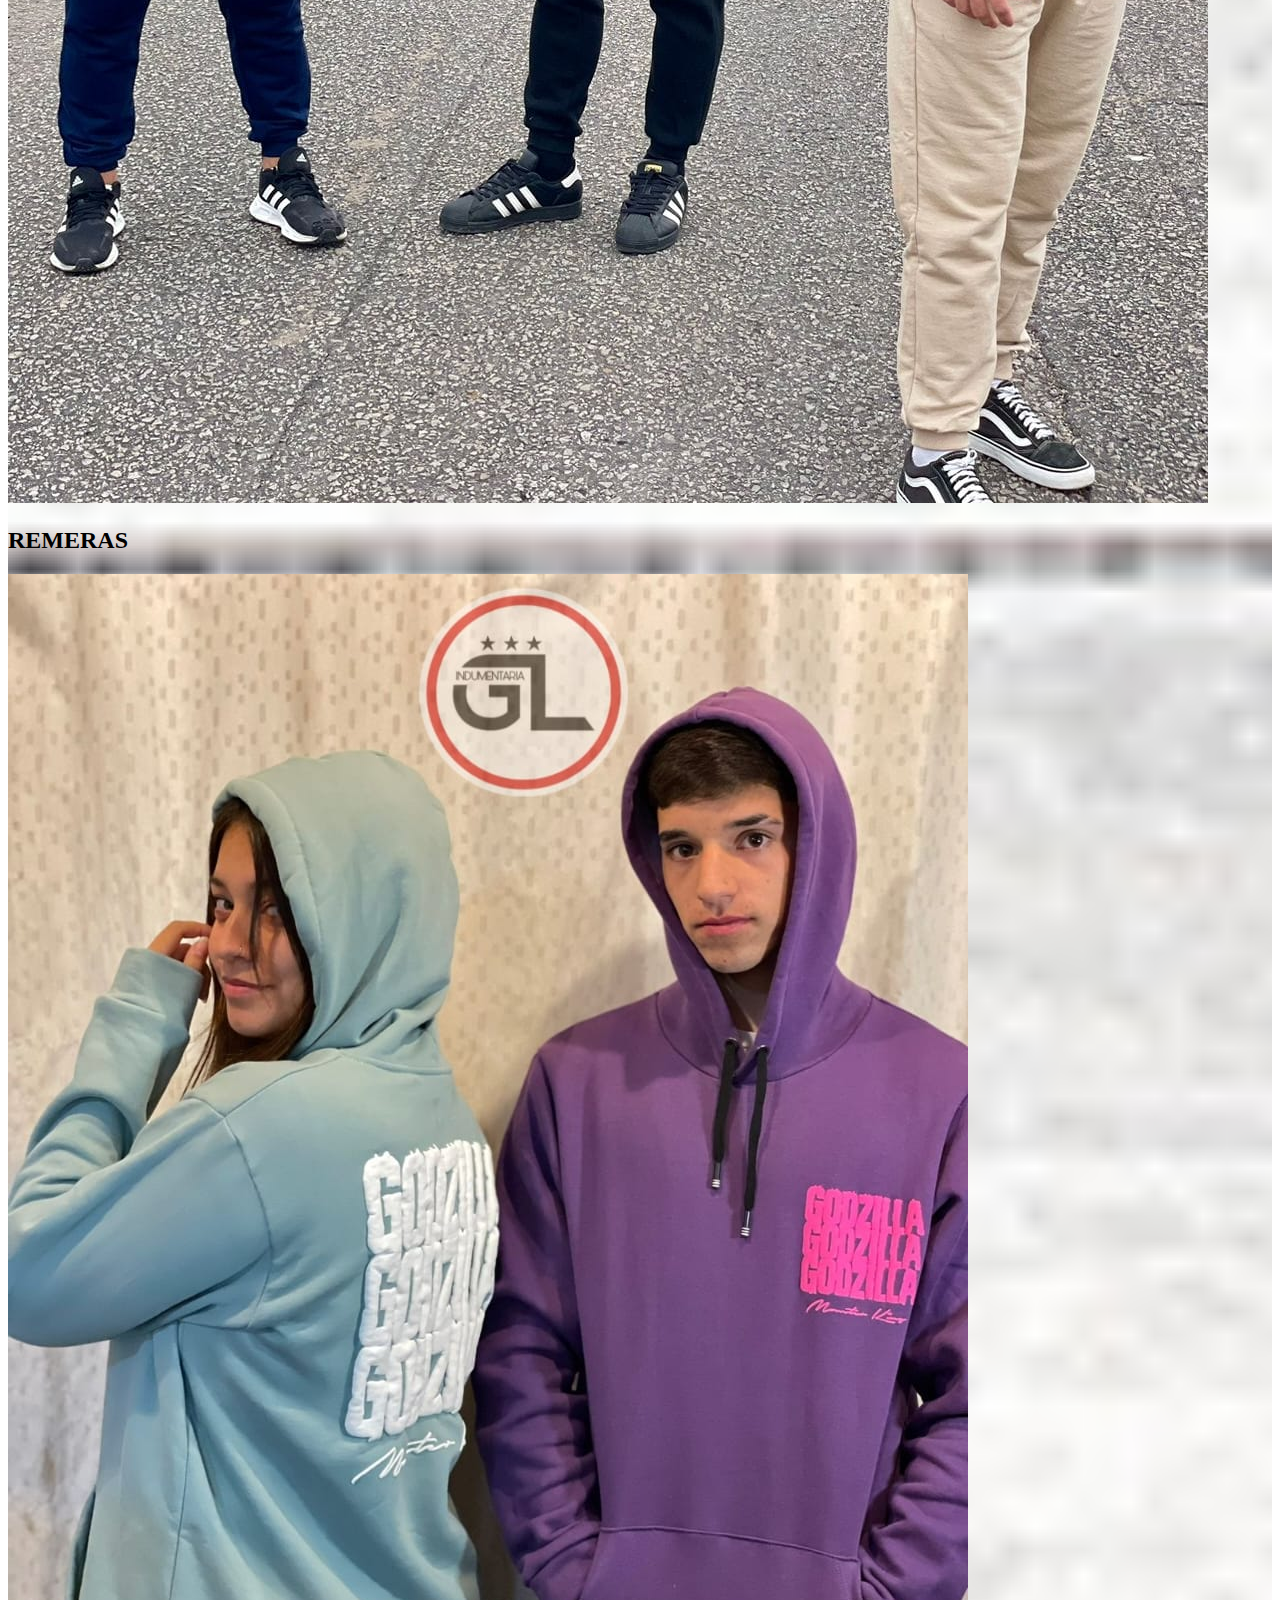
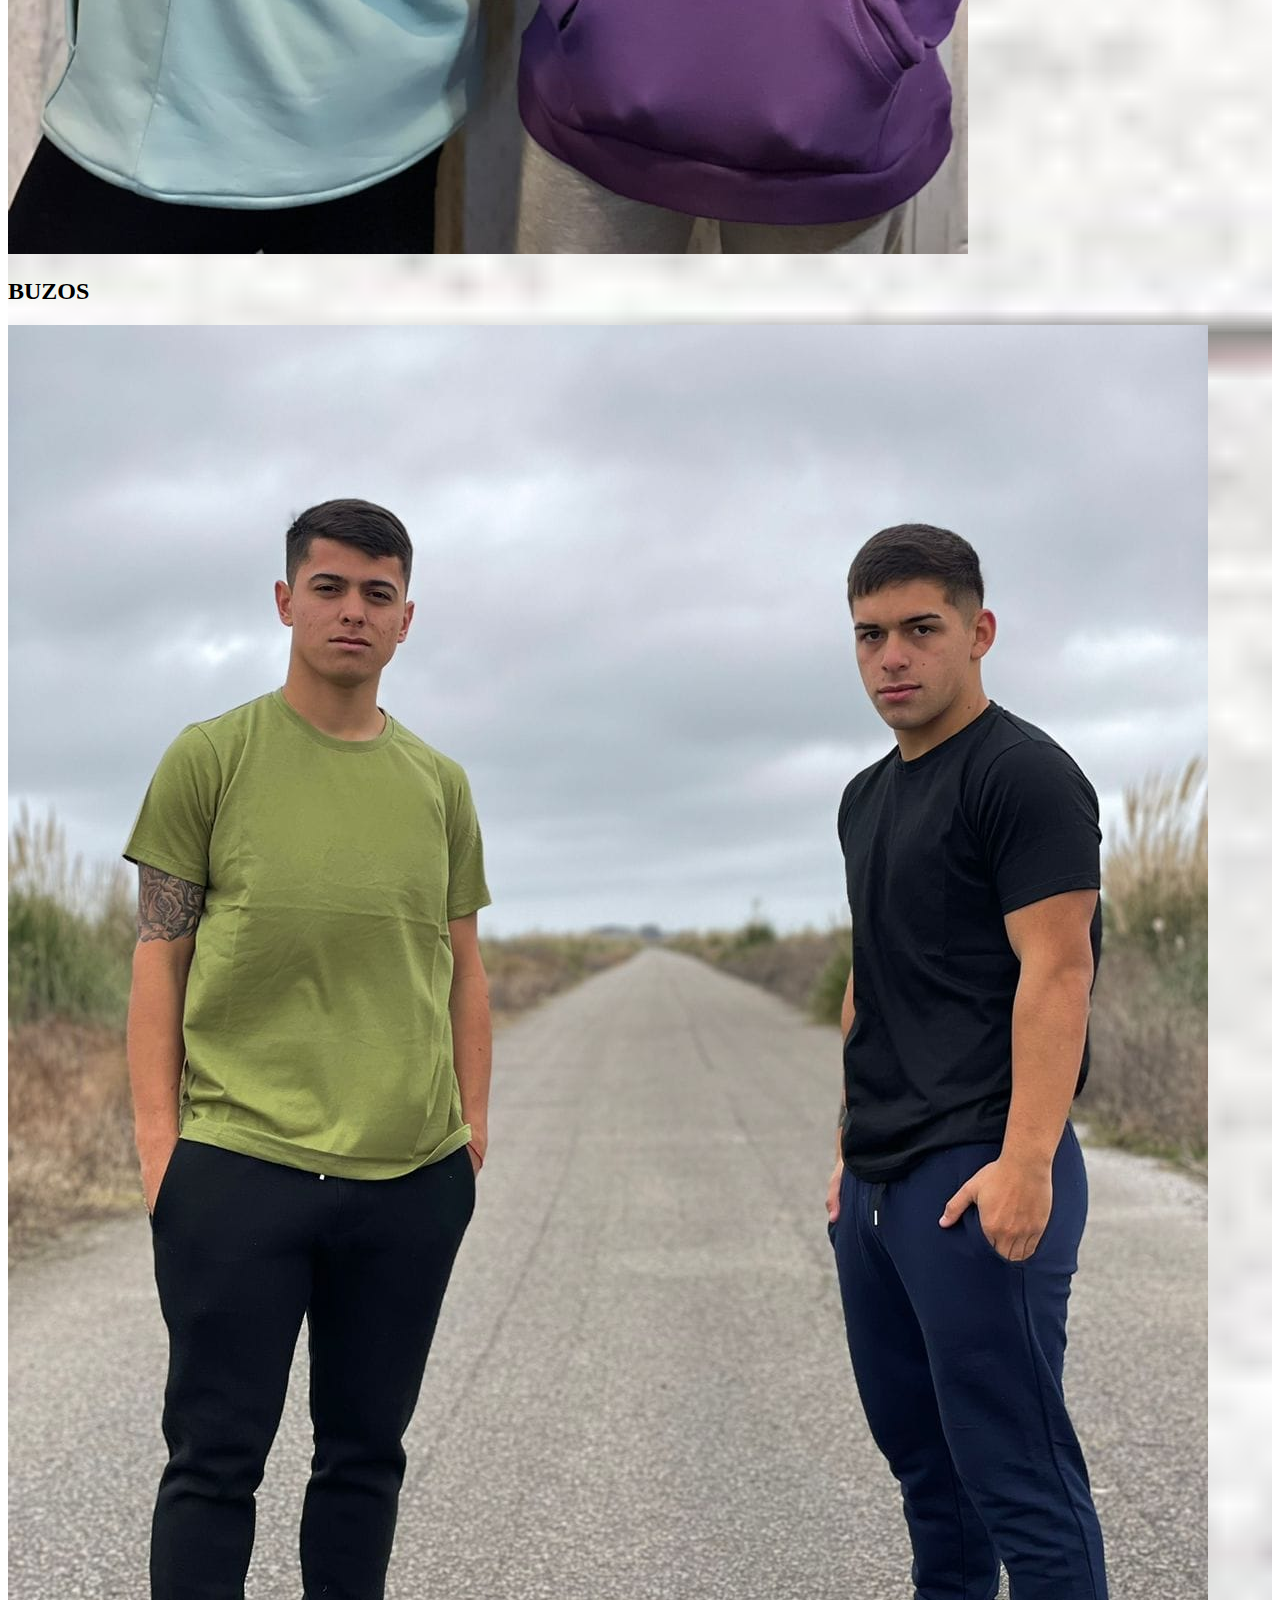
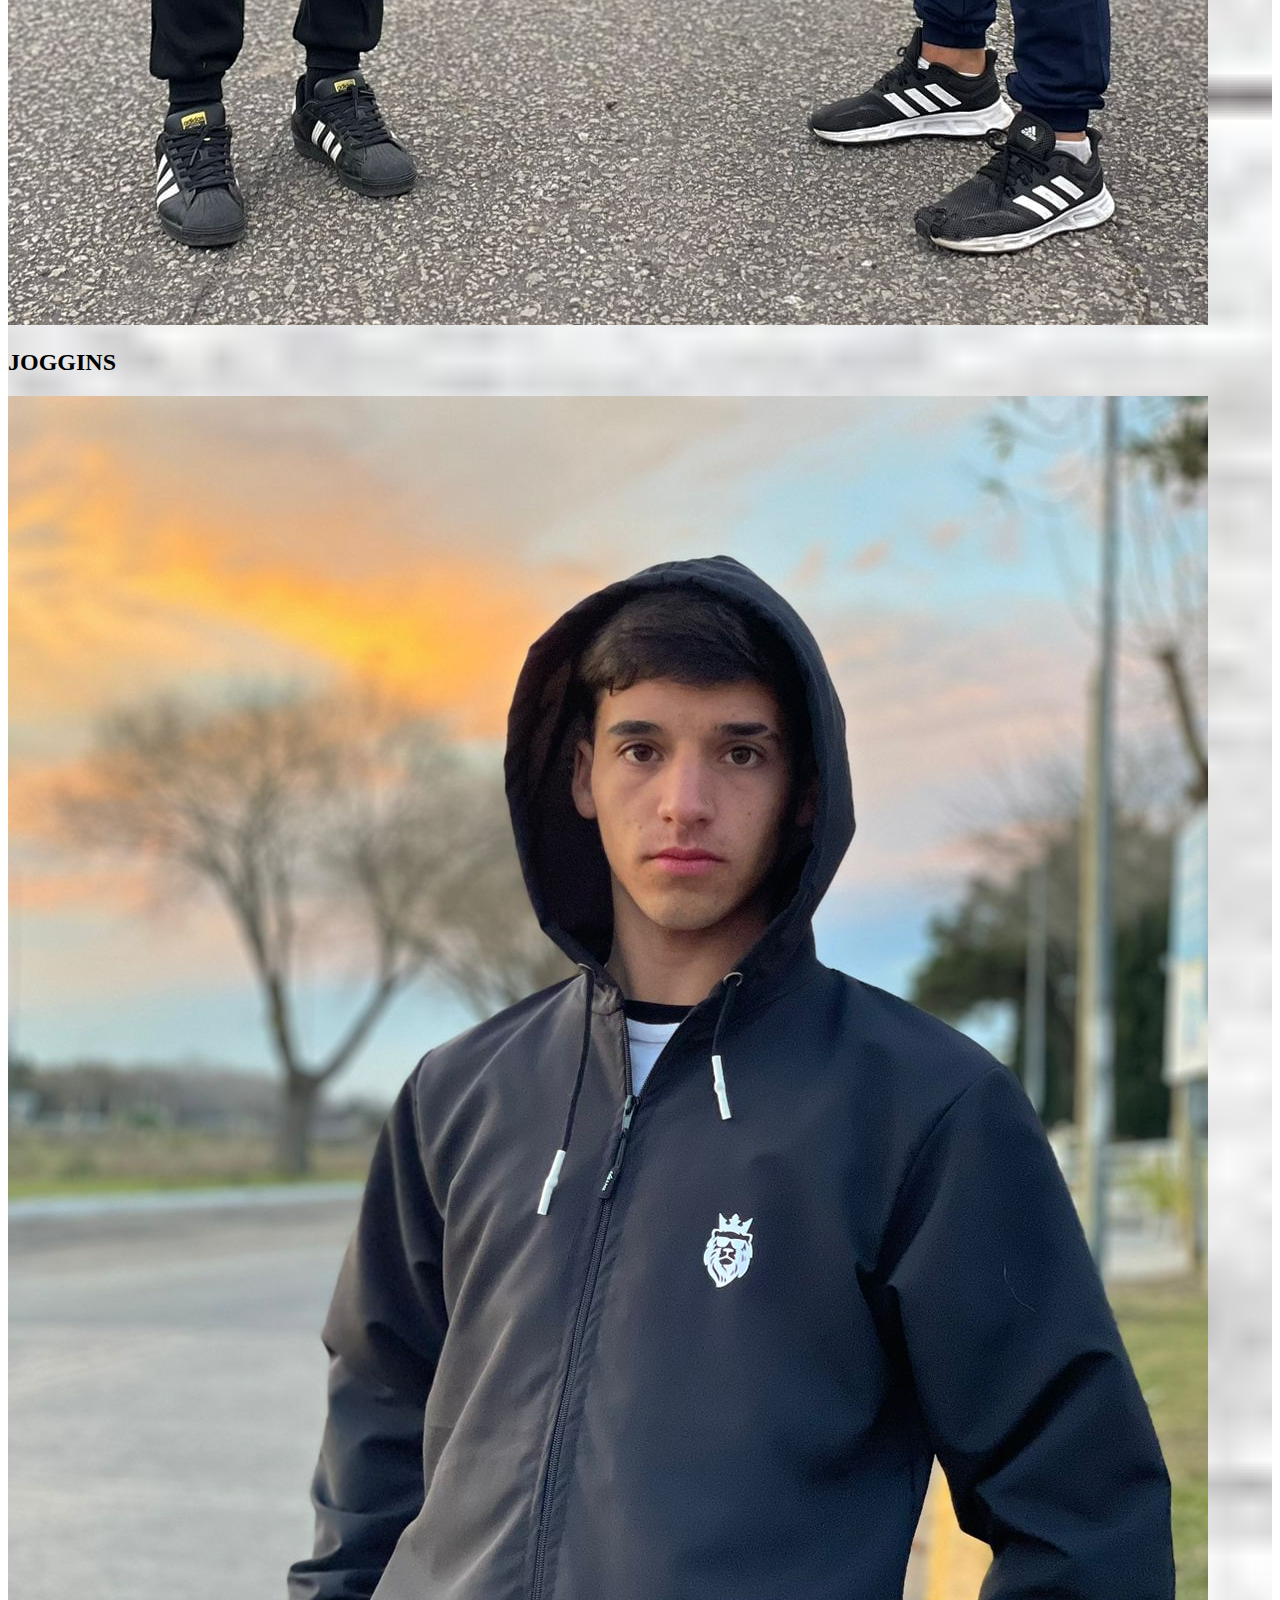
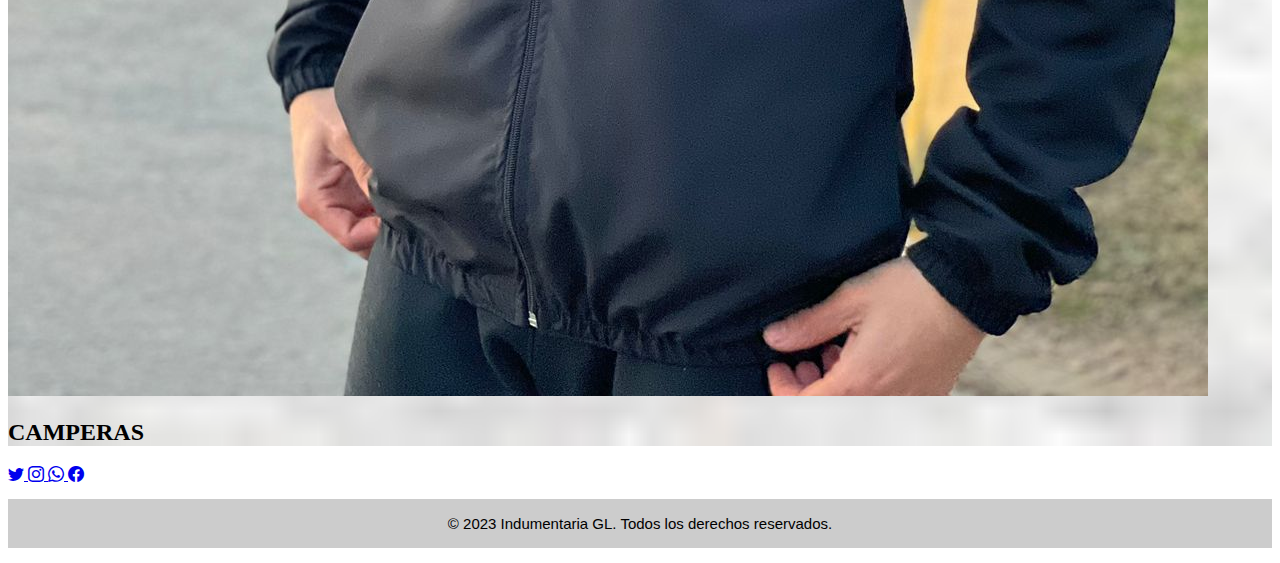
==== commit bea6b0b9: "Entrega final" ====
--- a/index.html
+++ b/index.html
@@ -15,7 +15,7 @@
     <!-- ANIMATE -->
     <link rel="stylesheet" href="https://cdnjs.cloudflare.com/ajax/libs/animate.css/4.1.1/animate.min.css">
     <!-- CSS -->
-    <link rel="stylesheet" href="../css/estilo.css">
+    <link rel="stylesheet" href="./css/estilo.css">
 </head>
 
 <!-- HEADER! -->
@@ -26,7 +26,7 @@
         <nav class="navbar navbar-expand-lg bg-dark navbar-dark sticky-top">
             <div class="container-fluid">
                 <a class="navbar-brand me-2 mb-1 d-flex align-items-center" href="index.html">
-                    <img src="./img/logo/logo-indumentaria-gl.png" alt="Inicio">
+                    <img src="./img/logo/logo-indumentaria-gl.png" alt="Logo Inicio">
                 </a>
                 <button class="navbar-toggler" type="button" data-bs-toggle="collapse" data-bs-target="#navbarNav"
                     aria-controls="navbarNav" aria-expanded="false" aria-label="Toggle navigation">
@@ -97,7 +97,7 @@
                 <div class="row">
                     <div class="col-lg-3 col-md-6 mb-12 categorias">
                         <div class="card bg-dark text-white">
-                            <img src="./img/categorias/categoria-remeras.jpeg" class="card-img w-100" alt="...">
+                            <img src="./img/categorias/categoria-remeras.jpeg" class="card-img w-100" alt="Remeras">
                             <div class="card-img-overlay">
                                 <h2 class="card-title">Remeras</h2>
                             </div>
@@ -106,7 +106,7 @@
 
                     <div class="col-lg-3 col-md-6 mb-12 categorias">
                         <div class="card bg-dark text-white">
-                            <img src="./img/categorias/categoria-buzos.jpeg" class="card-img w-100" alt="...">
+                            <img src="./img/categorias/categoria-buzos.jpeg" class="card-img w-100" alt="Buzos">
                             <div class="card-img-overlay">
                                 <h2 class="card-title">Buzos</h2>
                             </div>
@@ -115,7 +115,7 @@
 
                     <div class="col-lg-3 col-md-6 mb-12 categorias">
                         <div class="card bg-dark text-white">
-                            <img src="./img/categorias/categoria-joggins.jpeg" class="card-img w-100" alt="...">
+                            <img src="./img/categorias/categoria-joggins.jpeg" class="card-img w-100" alt="Joggins">
                             <div class="card-img-overlay">
                                 <h2 class="card-title">Joggins</h2>
                             </div>
@@ -124,7 +124,7 @@
 
                     <div class="col-lg-3 col-md-6 mb-12 categorias">
                         <div class="card bg-dark text-white">
-                            <img src="./img/categorias/categoria-campera.jpeg" class="card-img w-100" alt="...">
+                            <img src="./img/categorias/categoria-campera.jpeg" class="card-img w-100" alt="Camperas">
                             <div class="card-img-overlay">
                                 <h2 class="card-title">Camperas</h2>
                             </div>
@@ -155,9 +155,9 @@
                 </section>
             </div>
 
-            <div class="footer">
-                &copy; 2023 Indumentaria GL. Todos los derechos reservados.
-            </div>
+            <p class="footer">
+            &copy; 2023 Indumentaria GL. Todos los derechos reservados.
+            </p>
         </div>
     </footer>
 
--- a/css/estilo.css
+++ b/css/estilo.css
@@ -45,7 +45,8 @@
 }
 
 p {
-  font-family: "Abril Fatface", cursive;
+  font-family: Arial, Helvetica, sans-serif;
+  font-size: 15px;
 }
 
 /* CONTACTO */
@@ -59,8 +60,6 @@
 }
 
 .video {
-  width: 100%;
-  border-radius: 6px;
   height: 100%;
 }
 
@@ -71,7 +70,7 @@
   font-family: "Bebas Neue", sans-serif;
 }
 
-iframe {
+.responsive-iframe {
   height: 25rem;
   width: 70%;
 }
@@ -81,6 +80,7 @@
   text-align: center;
   padding: 1rem;
   background-color: rgba(0, 0, 0, 0.2);
+  font-family: Arial, Helvetica, sans-serif;
 }
 
 /*# sourceMappingURL=estilo.css.map */
